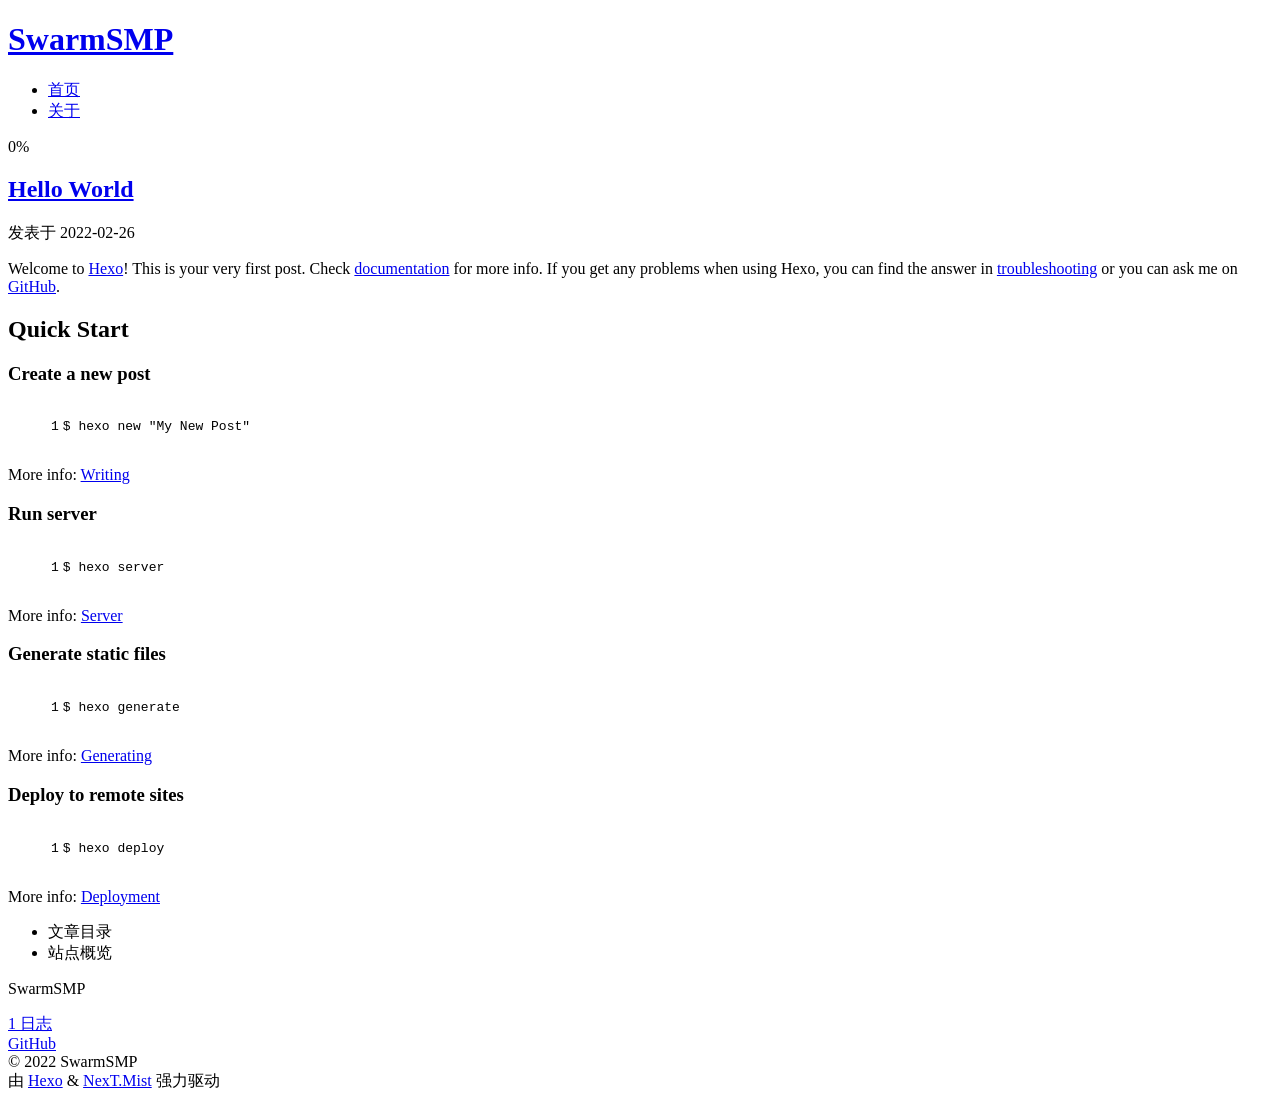
==== index.html @ 60a59de4 "Site updated: 2022-02-26 20:42:05" ====
<!DOCTYPE html>
<html lang="zh-CN">
<head>
  <meta charset="UTF-8">
<meta name="viewport" content="width=device-width, initial-scale=1, maximum-scale=2">
<meta name="theme-color" content="#222">
<meta name="generator" content="Hexo 6.0.0">
  <link rel="apple-touch-icon" sizes="180x180" href="/Robotunl/SwarmSMP/images/apple-touch-icon-next.png">
  <link rel="icon" type="image/png" sizes="32x32" href="/Robotunl/SwarmSMP/images/favicon-32x32-next.png">
  <link rel="icon" type="image/png" sizes="16x16" href="/Robotunl/SwarmSMP/images/favicon-16x16-next.png">
  <link rel="mask-icon" href="/Robotunl/SwarmSMP/images/logo.svg" color="#222">

<link rel="stylesheet" href="/Robotunl/SwarmSMP/css/main.css">


<link rel="stylesheet" href="/Robotunl/SwarmSMP/lib/font-awesome/css/all.min.css">

<script id="hexo-configurations">
    var NexT = window.NexT || {};
    var CONFIG = {"hostname":"github.com","root":"/Robotunl/SwarmSMP/","scheme":"Mist","version":"7.8.0","exturl":false,"sidebar":{"position":"right","display":"hide","padding":18,"offset":12,"onmobile":false},"copycode":{"enable":false,"show_result":false,"style":null},"back2top":{"enable":true,"sidebar":false,"scrollpercent":false},"bookmark":{"enable":false,"color":"#222","save":"auto"},"fancybox":false,"mediumzoom":false,"lazyload":false,"pangu":false,"comments":{"style":"tabs","active":null,"storage":true,"lazyload":false,"nav":null},"algolia":{"hits":{"per_page":10},"labels":{"input_placeholder":"Search for Posts","hits_empty":"We didn't find any results for the search: ${query}","hits_stats":"${hits} results found in ${time} ms"}},"localsearch":{"enable":false,"trigger":"auto","top_n_per_article":1,"unescape":false,"preload":false},"motion":{"enable":true,"async":false,"transition":{"post_block":"fadeIn","post_header":"slideDownIn","post_body":"slideDownIn","coll_header":"slideLeftIn","sidebar":"slideUpIn"}}};
  </script>

  <meta property="og:type" content="website">
<meta property="og:title" content="SwarmSMP">
<meta property="og:url" content="https://github.com/Robotunl/SwarmSMP/index.html">
<meta property="og:site_name" content="SwarmSMP">
<meta property="og:locale" content="zh_CN">
<meta property="article:author" content="SwarmSMP">
<meta name="twitter:card" content="summary">

<link rel="canonical" href="https://github.com/Robotunl/SwarmSMP/">


<script id="page-configurations">
  // https://hexo.io/docs/variables.html
  CONFIG.page = {
    sidebar: "",
    isHome : true,
    isPost : false,
    lang   : 'zh-CN'
  };
</script>

  <title>SwarmSMP</title>
  






  <noscript>
  <style>
  .use-motion .brand,
  .use-motion .menu-item,
  .sidebar-inner,
  .use-motion .post-block,
  .use-motion .pagination,
  .use-motion .comments,
  .use-motion .post-header,
  .use-motion .post-body,
  .use-motion .collection-header { opacity: initial; }

  .use-motion .site-title,
  .use-motion .site-subtitle {
    opacity: initial;
    top: initial;
  }

  .use-motion .logo-line-before i { left: initial; }
  .use-motion .logo-line-after i { right: initial; }
  </style>
</noscript>

</head>

<body itemscope itemtype="http://schema.org/WebPage">
  <div class="container use-motion">
    <div class="headband"></div>

    <header class="header" itemscope itemtype="http://schema.org/WPHeader">
      <div class="header-inner"><div class="site-brand-container">
  <div class="site-nav-toggle">
    <div class="toggle" aria-label="切换导航栏">
      <span class="toggle-line toggle-line-first"></span>
      <span class="toggle-line toggle-line-middle"></span>
      <span class="toggle-line toggle-line-last"></span>
    </div>
  </div>

  <div class="site-meta">

    <a href="/Robotunl/SwarmSMP/" class="brand" rel="start">
      <span class="logo-line-before"><i></i></span>
      <h1 class="site-title">SwarmSMP</h1>
      <span class="logo-line-after"><i></i></span>
    </a>
  </div>

  <div class="site-nav-right">
    <div class="toggle popup-trigger">
    </div>
  </div>
</div>




<nav class="site-nav">
  <ul id="menu" class="main-menu menu">
        <li class="menu-item menu-item-home">

    <a href="/Robotunl/SwarmSMP/" rel="section"><i class="fa fa-home fa-fw"></i>首页</a>

  </li>
        <li class="menu-item menu-item-about">

    <a href="/Robotunl/SwarmSMP/about/" rel="section"><i class="fa fa-user fa-fw"></i>关于</a>

  </li>
  </ul>
</nav>




</div>
    </header>

    
  <div class="back-to-top">
    <i class="fa fa-arrow-up"></i>
    <span>0%</span>
  </div>


    <main class="main">
      <div class="main-inner">
        <div class="content-wrap">
          

          <div class="content index posts-expand">
            
      
  
  
  <article itemscope itemtype="http://schema.org/Article" class="post-block" lang="zh-CN">
    <link itemprop="mainEntityOfPage" href="https://github.com/Robotunl/SwarmSMP/2022/02/26/hello-world/">

    <span hidden itemprop="author" itemscope itemtype="http://schema.org/Person">
      <meta itemprop="image" content="/Robotunl/SwarmSMP/images/avatar.gif">
      <meta itemprop="name" content="SwarmSMP">
      <meta itemprop="description" content="">
    </span>

    <span hidden itemprop="publisher" itemscope itemtype="http://schema.org/Organization">
      <meta itemprop="name" content="SwarmSMP">
    </span>
      <header class="post-header">
        <h2 class="post-title" itemprop="name headline">
          
            <a href="/Robotunl/SwarmSMP/2022/02/26/hello-world/" class="post-title-link" itemprop="url">Hello World</a>
        </h2>

        <div class="post-meta">
            <span class="post-meta-item">
              <span class="post-meta-item-icon">
                <i class="far fa-calendar"></i>
              </span>
              <span class="post-meta-item-text">发表于</span>

              <time title="创建时间：2022-02-26 11:14:08" itemprop="dateCreated datePublished" datetime="2022-02-26T11:14:08+08:00">2022-02-26</time>
            </span>

          

        </div>
      </header>

    
    
    
    <div class="post-body" itemprop="articleBody">

      
          <p>Welcome to <a target="_blank" rel="noopener" href="https://hexo.io/">Hexo</a>! This is your very first post. Check <a target="_blank" rel="noopener" href="https://hexo.io/docs/">documentation</a> for more info. If you get any problems when using Hexo, you can find the answer in <a target="_blank" rel="noopener" href="https://hexo.io/docs/troubleshooting.html">troubleshooting</a> or you can ask me on <a href="https://github.com/hexojs/hexo/issues">GitHub</a>.</p>
<h2 id="Quick-Start"><a href="#Quick-Start" class="headerlink" title="Quick Start"></a>Quick Start</h2><h3 id="Create-a-new-post"><a href="#Create-a-new-post" class="headerlink" title="Create a new post"></a>Create a new post</h3><figure class="highlight bash"><table><tr><td class="gutter"><pre><span class="line">1</span><br></pre></td><td class="code"><pre><span class="line">$ hexo new <span class="string">&quot;My New Post&quot;</span></span><br></pre></td></tr></table></figure>

<p>More info: <a target="_blank" rel="noopener" href="https://hexo.io/docs/writing.html">Writing</a></p>
<h3 id="Run-server"><a href="#Run-server" class="headerlink" title="Run server"></a>Run server</h3><figure class="highlight bash"><table><tr><td class="gutter"><pre><span class="line">1</span><br></pre></td><td class="code"><pre><span class="line">$ hexo server</span><br></pre></td></tr></table></figure>

<p>More info: <a target="_blank" rel="noopener" href="https://hexo.io/docs/server.html">Server</a></p>
<h3 id="Generate-static-files"><a href="#Generate-static-files" class="headerlink" title="Generate static files"></a>Generate static files</h3><figure class="highlight bash"><table><tr><td class="gutter"><pre><span class="line">1</span><br></pre></td><td class="code"><pre><span class="line">$ hexo generate</span><br></pre></td></tr></table></figure>

<p>More info: <a target="_blank" rel="noopener" href="https://hexo.io/docs/generating.html">Generating</a></p>
<h3 id="Deploy-to-remote-sites"><a href="#Deploy-to-remote-sites" class="headerlink" title="Deploy to remote sites"></a>Deploy to remote sites</h3><figure class="highlight bash"><table><tr><td class="gutter"><pre><span class="line">1</span><br></pre></td><td class="code"><pre><span class="line">$ hexo deploy</span><br></pre></td></tr></table></figure>

<p>More info: <a target="_blank" rel="noopener" href="https://hexo.io/docs/one-command-deployment.html">Deployment</a></p>

      
    </div>

    
    
    
      <footer class="post-footer">
        <div class="post-eof"></div>
      </footer>
  </article>
  
  
  


  



          </div>
          

<script>
  window.addEventListener('tabs:register', () => {
    let { activeClass } = CONFIG.comments;
    if (CONFIG.comments.storage) {
      activeClass = localStorage.getItem('comments_active') || activeClass;
    }
    if (activeClass) {
      let activeTab = document.querySelector(`a[href="#comment-${activeClass}"]`);
      if (activeTab) {
        activeTab.click();
      }
    }
  });
  if (CONFIG.comments.storage) {
    window.addEventListener('tabs:click', event => {
      if (!event.target.matches('.tabs-comment .tab-content .tab-pane')) return;
      let commentClass = event.target.classList[1];
      localStorage.setItem('comments_active', commentClass);
    });
  }
</script>

        </div>
          
  
  <div class="toggle sidebar-toggle">
    <span class="toggle-line toggle-line-first"></span>
    <span class="toggle-line toggle-line-middle"></span>
    <span class="toggle-line toggle-line-last"></span>
  </div>

  <aside class="sidebar">
    <div class="sidebar-inner">

      <ul class="sidebar-nav motion-element">
        <li class="sidebar-nav-toc">
          文章目录
        </li>
        <li class="sidebar-nav-overview">
          站点概览
        </li>
      </ul>

      <!--noindex-->
      <div class="post-toc-wrap sidebar-panel">
      </div>
      <!--/noindex-->

      <div class="site-overview-wrap sidebar-panel">
        <div class="site-author motion-element" itemprop="author" itemscope itemtype="http://schema.org/Person">
  <p class="site-author-name" itemprop="name">SwarmSMP</p>
  <div class="site-description" itemprop="description"></div>
</div>
<div class="site-state-wrap motion-element">
  <nav class="site-state">
      <div class="site-state-item site-state-posts">
          <a href="/Robotunl/SwarmSMP/archives">
          <span class="site-state-item-count">1</span>
          <span class="site-state-item-name">日志</span>
        </a>
      </div>
  </nav>
</div>
  <div class="links-of-author motion-element">
      <span class="links-of-author-item">
        <a href="https://github.com/Robotunl/SwarmSMP" title="GitHub → https:&#x2F;&#x2F;github.com&#x2F;Robotunl&#x2F;SwarmSMP"><i class="fab fa-github fa-fw"></i>GitHub</a>
      </span>
  </div>



      </div>

    </div>
  </aside>
  <div id="sidebar-dimmer"></div>


      </div>
    </main>

    <footer class="footer">
      <div class="footer-inner">
        

        

<div class="copyright">
  
  &copy; 
  <span itemprop="copyrightYear">2022</span>
  <span class="with-love">
    <i class="fa fa-heart"></i>
  </span>
  <span class="author" itemprop="copyrightHolder">SwarmSMP</span>
</div>
  <div class="powered-by">由 <a href="https://hexo.io/" class="theme-link" rel="noopener" target="_blank">Hexo</a> & <a href="https://mist.theme-next.org/" class="theme-link" rel="noopener" target="_blank">NexT.Mist</a> 强力驱动
  </div>

        








      </div>
    </footer>
  </div>

  
  <script src="/Robotunl/SwarmSMP/lib/anime.min.js"></script>
  <script src="/Robotunl/SwarmSMP/lib/velocity/velocity.min.js"></script>
  <script src="/Robotunl/SwarmSMP/lib/velocity/velocity.ui.min.js"></script>

<script src="/Robotunl/SwarmSMP/js/utils.js"></script>

<script src="/Robotunl/SwarmSMP/js/motion.js"></script>


<script src="/Robotunl/SwarmSMP/js/schemes/muse.js"></script>


<script src="/Robotunl/SwarmSMP/js/next-boot.js"></script>




  















  

  

</body>
</html>
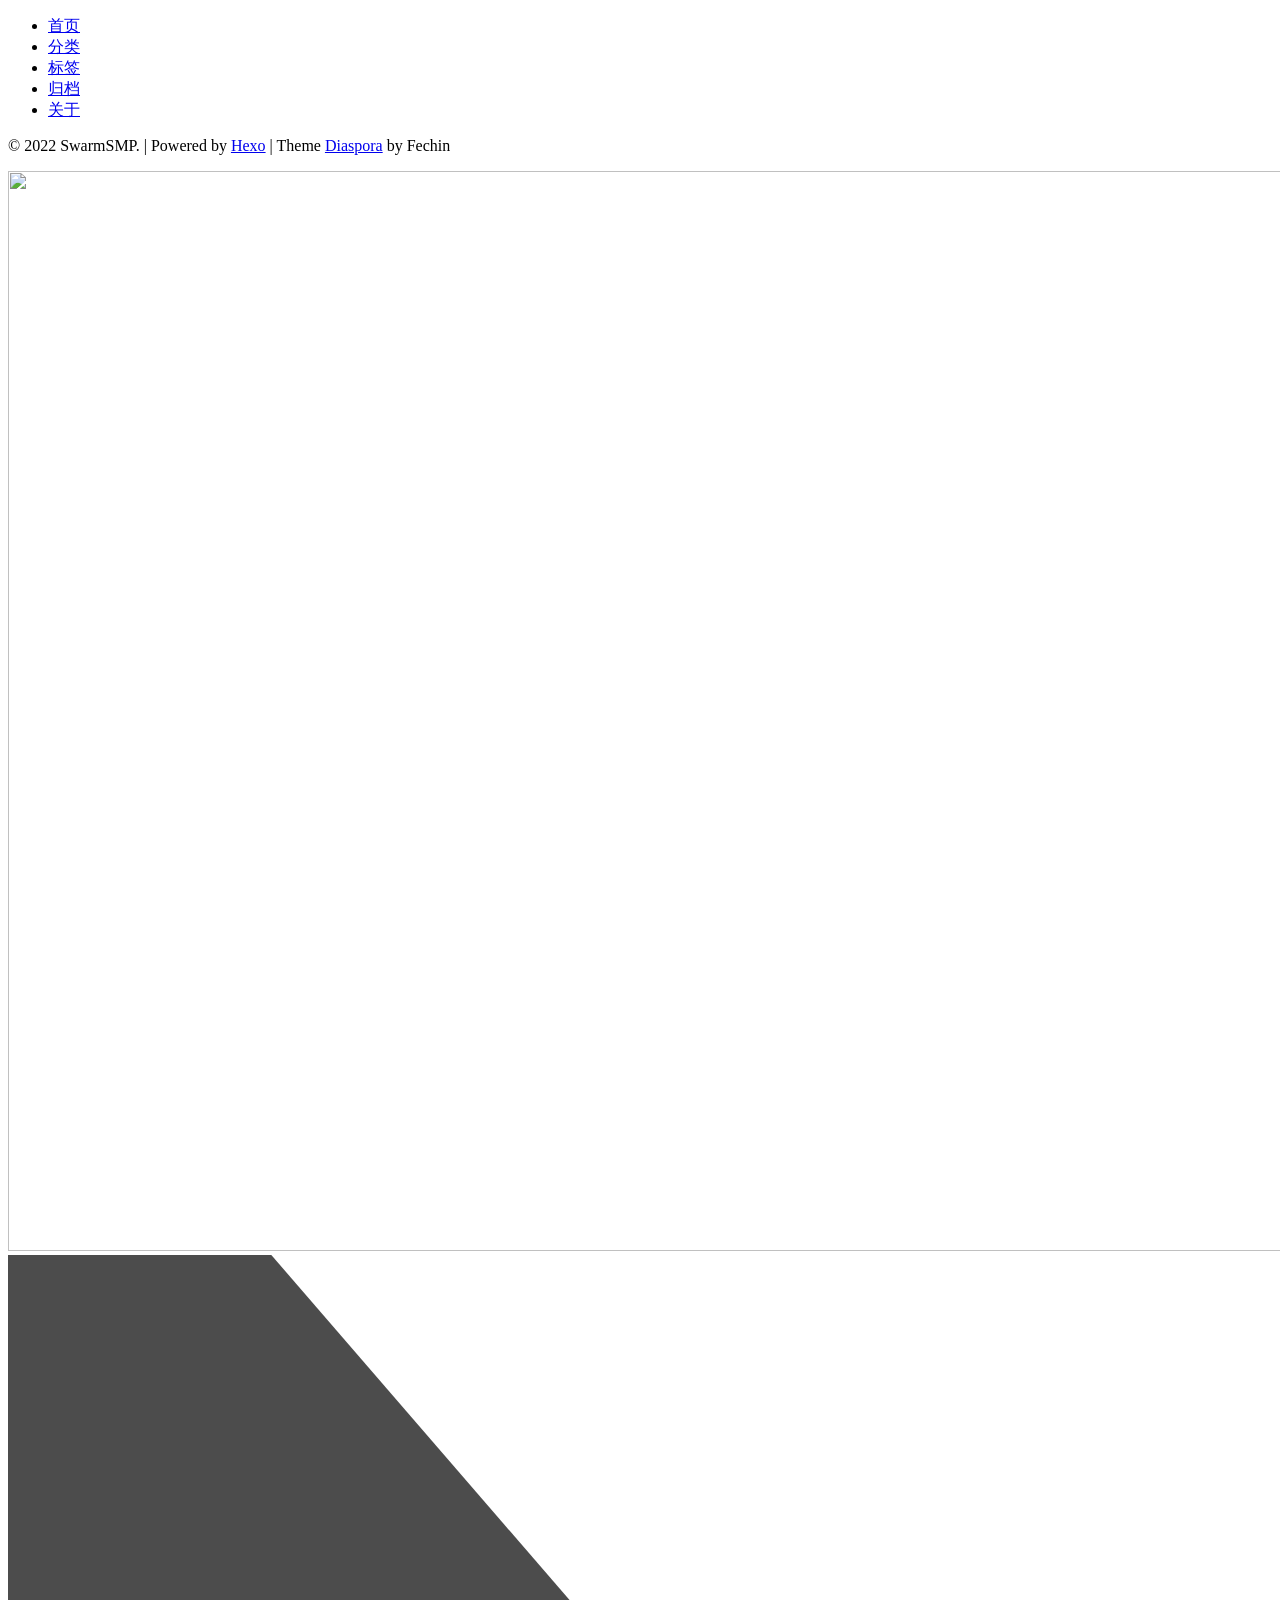
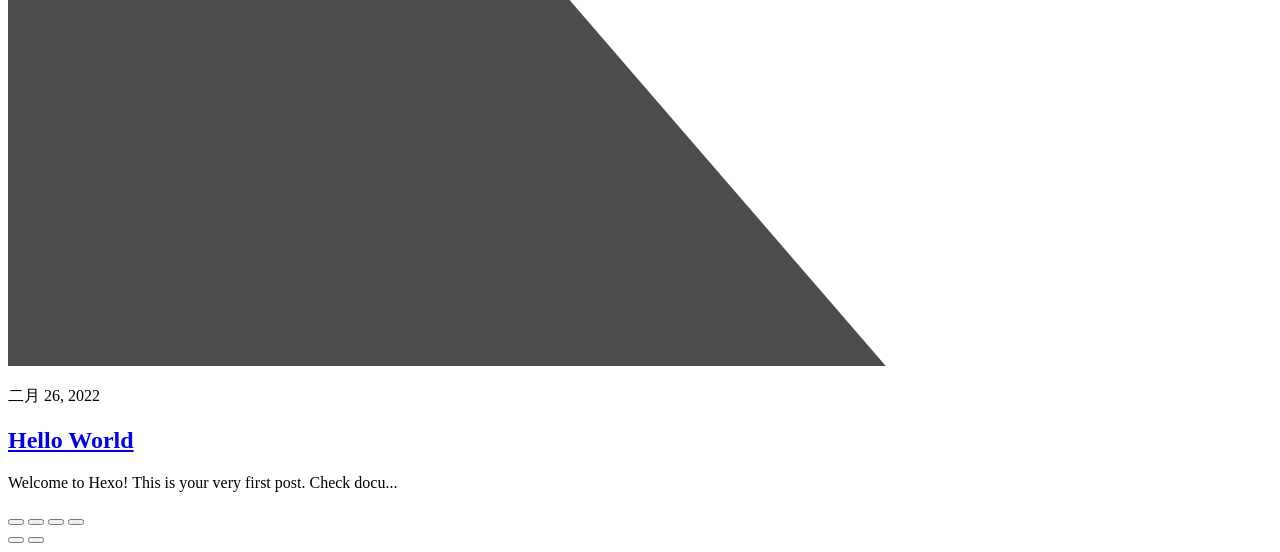
==== commit c52824fa: "Site updated: 2022-02-27 08:42:18" ====
--- a/index.html
+++ b/index.html
@@ -1,373 +1,203 @@
+
 <!DOCTYPE html>
-<html lang="zh-CN">
+<html lang="zh-CN" class="loading">
 <head>
-  <meta charset="UTF-8">
-<meta name="viewport" content="width=device-width, initial-scale=1, maximum-scale=2">
-<meta name="theme-color" content="#222">
-<meta name="generator" content="Hexo 6.0.0">
-  <link rel="apple-touch-icon" sizes="180x180" href="/Robotunl/SwarmSMP/images/apple-touch-icon-next.png">
-  <link rel="icon" type="image/png" sizes="32x32" href="/Robotunl/SwarmSMP/images/favicon-32x32-next.png">
-  <link rel="icon" type="image/png" sizes="16x16" href="/Robotunl/SwarmSMP/images/favicon-16x16-next.png">
-  <link rel="mask-icon" href="/Robotunl/SwarmSMP/images/logo.svg" color="#222">
-
-<link rel="stylesheet" href="/Robotunl/SwarmSMP/css/main.css">
-
-
-<link rel="stylesheet" href="/Robotunl/SwarmSMP/lib/font-awesome/css/all.min.css">
-
-<script id="hexo-configurations">
-    var NexT = window.NexT || {};
-    var CONFIG = {"hostname":"github.com","root":"/Robotunl/SwarmSMP/","scheme":"Mist","version":"7.8.0","exturl":false,"sidebar":{"position":"right","display":"hide","padding":18,"offset":12,"onmobile":false},"copycode":{"enable":false,"show_result":false,"style":null},"back2top":{"enable":true,"sidebar":false,"scrollpercent":false},"bookmark":{"enable":false,"color":"#222","save":"auto"},"fancybox":false,"mediumzoom":false,"lazyload":false,"pangu":false,"comments":{"style":"tabs","active":null,"storage":true,"lazyload":false,"nav":null},"algolia":{"hits":{"per_page":10},"labels":{"input_placeholder":"Search for Posts","hits_empty":"We didn't find any results for the search: ${query}","hits_stats":"${hits} results found in ${time} ms"}},"localsearch":{"enable":false,"trigger":"auto","top_n_per_article":1,"unescape":false,"preload":false},"motion":{"enable":true,"async":false,"transition":{"post_block":"fadeIn","post_header":"slideDownIn","post_body":"slideDownIn","coll_header":"slideLeftIn","sidebar":"slideUpIn"}}};
-  </script>
-
-  <meta property="og:type" content="website">
-<meta property="og:title" content="SwarmSMP">
-<meta property="og:url" content="https://github.com/Robotunl/SwarmSMP/index.html">
-<meta property="og:site_name" content="SwarmSMP">
-<meta property="og:locale" content="zh_CN">
-<meta property="article:author" content="SwarmSMP">
-<meta name="twitter:card" content="summary">
-
-<link rel="canonical" href="https://github.com/Robotunl/SwarmSMP/">
-
-
-<script id="page-configurations">
-  // https://hexo.io/docs/variables.html
-  CONFIG.page = {
-    sidebar: "",
-    isHome : true,
-    isPost : false,
-    lang   : 'zh-CN'
-  };
-</script>
-
-  <title>SwarmSMP</title>
-  
-
-
-
-
-
-
-  <noscript>
-  <style>
-  .use-motion .brand,
-  .use-motion .menu-item,
-  .sidebar-inner,
-  .use-motion .post-block,
-  .use-motion .pagination,
-  .use-motion .comments,
-  .use-motion .post-header,
-  .use-motion .post-body,
-  .use-motion .collection-header { opacity: initial; }
-
-  .use-motion .site-title,
-  .use-motion .site-subtitle {
-    opacity: initial;
-    top: initial;
-  }
-
-  .use-motion .logo-line-before i { left: initial; }
-  .use-motion .logo-line-after i { right: initial; }
-  </style>
-</noscript>
-
-</head>
-
-<body itemscope itemtype="http://schema.org/WebPage">
-  <div class="container use-motion">
-    <div class="headband"></div>
-
-    <header class="header" itemscope itemtype="http://schema.org/WPHeader">
-      <div class="header-inner"><div class="site-brand-container">
-  <div class="site-nav-toggle">
-    <div class="toggle" aria-label="切换导航栏">
-      <span class="toggle-line toggle-line-first"></span>
-      <span class="toggle-line toggle-line-middle"></span>
-      <span class="toggle-line toggle-line-last"></span>
-    </div>
-  </div>
-
-  <div class="site-meta">
-
-    <a href="/Robotunl/SwarmSMP/" class="brand" rel="start">
-      <span class="logo-line-before"><i></i></span>
-      <h1 class="site-title">SwarmSMP</h1>
-      <span class="logo-line-after"><i></i></span>
-    </a>
-  </div>
-
-  <div class="site-nav-right">
-    <div class="toggle popup-trigger">
-    </div>
-  </div>
-</div>
-
-
-
-
-<nav class="site-nav">
-  <ul id="menu" class="main-menu menu">
-        <li class="menu-item menu-item-home">
-
-    <a href="/Robotunl/SwarmSMP/" rel="section"><i class="fa fa-home fa-fw"></i>首页</a>
-
-  </li>
-        <li class="menu-item menu-item-about">
-
-    <a href="/Robotunl/SwarmSMP/about/" rel="section"><i class="fa fa-user fa-fw"></i>关于</a>
-
-  </li>
-  </ul>
-</nav>
-
-
-
-
-</div>
-    </header>
-
-    
-  <div class="back-to-top">
-    <i class="fa fa-arrow-up"></i>
-    <span>0%</span>
-  </div>
-
-
-    <main class="main">
-      <div class="main-inner">
-        <div class="content-wrap">
-          
-
-          <div class="content index posts-expand">
-            
-      
-  
-  
-  <article itemscope itemtype="http://schema.org/Article" class="post-block" lang="zh-CN">
-    <link itemprop="mainEntityOfPage" href="https://github.com/Robotunl/SwarmSMP/2022/02/26/hello-world/">
-
-    <span hidden itemprop="author" itemscope itemtype="http://schema.org/Person">
-      <meta itemprop="image" content="/Robotunl/SwarmSMP/images/avatar.gif">
-      <meta itemprop="name" content="SwarmSMP">
-      <meta itemprop="description" content="">
-    </span>
-
-    <span hidden itemprop="publisher" itemscope itemtype="http://schema.org/Organization">
-      <meta itemprop="name" content="SwarmSMP">
-    </span>
-      <header class="post-header">
-        <h2 class="post-title" itemprop="name headline">
-          
-            <a href="/Robotunl/SwarmSMP/2022/02/26/hello-world/" class="post-title-link" itemprop="url">Hello World</a>
-        </h2>
-
-        <div class="post-meta">
-            <span class="post-meta-item">
-              <span class="post-meta-item-icon">
-                <i class="far fa-calendar"></i>
-              </span>
-              <span class="post-meta-item-text">发表于</span>
-
-              <time title="创建时间：2022-02-26 11:14:08" itemprop="dateCreated datePublished" datetime="2022-02-26T11:14:08+08:00">2022-02-26</time>
-            </span>
-
-          
-
-        </div>
-      </header>
-
-    
-    
-    
-    <div class="post-body" itemprop="articleBody">
-
-      
-          <p>Welcome to <a target="_blank" rel="noopener" href="https://hexo.io/">Hexo</a>! This is your very first post. Check <a target="_blank" rel="noopener" href="https://hexo.io/docs/">documentation</a> for more info. If you get any problems when using Hexo, you can find the answer in <a target="_blank" rel="noopener" href="https://hexo.io/docs/troubleshooting.html">troubleshooting</a> or you can ask me on <a href="https://github.com/hexojs/hexo/issues">GitHub</a>.</p>
-<h2 id="Quick-Start"><a href="#Quick-Start" class="headerlink" title="Quick Start"></a>Quick Start</h2><h3 id="Create-a-new-post"><a href="#Create-a-new-post" class="headerlink" title="Create a new post"></a>Create a new post</h3><figure class="highlight bash"><table><tr><td class="gutter"><pre><span class="line">1</span><br></pre></td><td class="code"><pre><span class="line">$ hexo new <span class="string">&quot;My New Post&quot;</span></span><br></pre></td></tr></table></figure>
-
-<p>More info: <a target="_blank" rel="noopener" href="https://hexo.io/docs/writing.html">Writing</a></p>
-<h3 id="Run-server"><a href="#Run-server" class="headerlink" title="Run server"></a>Run server</h3><figure class="highlight bash"><table><tr><td class="gutter"><pre><span class="line">1</span><br></pre></td><td class="code"><pre><span class="line">$ hexo server</span><br></pre></td></tr></table></figure>
-
-<p>More info: <a target="_blank" rel="noopener" href="https://hexo.io/docs/server.html">Server</a></p>
-<h3 id="Generate-static-files"><a href="#Generate-static-files" class="headerlink" title="Generate static files"></a>Generate static files</h3><figure class="highlight bash"><table><tr><td class="gutter"><pre><span class="line">1</span><br></pre></td><td class="code"><pre><span class="line">$ hexo generate</span><br></pre></td></tr></table></figure>
-
-<p>More info: <a target="_blank" rel="noopener" href="https://hexo.io/docs/generating.html">Generating</a></p>
-<h3 id="Deploy-to-remote-sites"><a href="#Deploy-to-remote-sites" class="headerlink" title="Deploy to remote sites"></a>Deploy to remote sites</h3><figure class="highlight bash"><table><tr><td class="gutter"><pre><span class="line">1</span><br></pre></td><td class="code"><pre><span class="line">$ hexo deploy</span><br></pre></td></tr></table></figure>
-
-<p>More info: <a target="_blank" rel="noopener" href="https://hexo.io/docs/one-command-deployment.html">Deployment</a></p>
-
-      
-    </div>
-
-    
-    
-    
-      <footer class="post-footer">
-        <div class="post-eof"></div>
-      </footer>
-  </article>
-  
-  
-  
-
-
-  
-
-
-
-          </div>
-          
-
-<script>
-  window.addEventListener('tabs:register', () => {
-    let { activeClass } = CONFIG.comments;
-    if (CONFIG.comments.storage) {
-      activeClass = localStorage.getItem('comments_active') || activeClass;
-    }
-    if (activeClass) {
-      let activeTab = document.querySelector(`a[href="#comment-${activeClass}"]`);
-      if (activeTab) {
-        activeTab.click();
-      }
-    }
-  });
-  if (CONFIG.comments.storage) {
-    window.addEventListener('tabs:click', event => {
-      if (!event.target.matches('.tabs-comment .tab-content .tab-pane')) return;
-      let commentClass = event.target.classList[1];
-      localStorage.setItem('comments_active', commentClass);
-    });
-  }
-</script>
-
-        </div>
-          
-  
-  <div class="toggle sidebar-toggle">
-    <span class="toggle-line toggle-line-first"></span>
-    <span class="toggle-line toggle-line-middle"></span>
-    <span class="toggle-line toggle-line-last"></span>
-  </div>
-
-  <aside class="sidebar">
-    <div class="sidebar-inner">
-
-      <ul class="sidebar-nav motion-element">
-        <li class="sidebar-nav-toc">
-          文章目录
-        </li>
-        <li class="sidebar-nav-overview">
-          站点概览
-        </li>
-      </ul>
-
-      <!--noindex-->
-      <div class="post-toc-wrap sidebar-panel">
-      </div>
-      <!--/noindex-->
-
-      <div class="site-overview-wrap sidebar-panel">
-        <div class="site-author motion-element" itemprop="author" itemscope itemtype="http://schema.org/Person">
-  <p class="site-author-name" itemprop="name">SwarmSMP</p>
-  <div class="site-description" itemprop="description"></div>
-</div>
-<div class="site-state-wrap motion-element">
-  <nav class="site-state">
-      <div class="site-state-item site-state-posts">
-          <a href="/Robotunl/SwarmSMP/archives">
-          <span class="site-state-item-count">1</span>
-          <span class="site-state-item-name">日志</span>
-        </a>
-      </div>
-  </nav>
-</div>
-  <div class="links-of-author motion-element">
-      <span class="links-of-author-item">
-        <a href="https://github.com/Robotunl/SwarmSMP" title="GitHub → https:&#x2F;&#x2F;github.com&#x2F;Robotunl&#x2F;SwarmSMP"><i class="fab fa-github fa-fw"></i>GitHub</a>
-      </span>
-  </div>
-
-
-
-      </div>
-
-    </div>
-  </aside>
-  <div id="sidebar-dimmer"></div>
-
-
-      </div>
-    </main>
-
-    <footer class="footer">
-      <div class="footer-inner">
-        
-
-        
-
-<div class="copyright">
-  
-  &copy; 
-  <span itemprop="copyrightYear">2022</span>
-  <span class="with-love">
-    <i class="fa fa-heart"></i>
-  </span>
-  <span class="author" itemprop="copyrightHolder">SwarmSMP</span>
-</div>
-  <div class="powered-by">由 <a href="https://hexo.io/" class="theme-link" rel="noopener" target="_blank">Hexo</a> & <a href="https://mist.theme-next.org/" class="theme-link" rel="noopener" target="_blank">NexT.Mist</a> 强力驱动
-  </div>
-
-        
-
-
-
-
-
-
-
-
-      </div>
-    </footer>
-  </div>
-
-  
-  <script src="/Robotunl/SwarmSMP/lib/anime.min.js"></script>
-  <script src="/Robotunl/SwarmSMP/lib/velocity/velocity.min.js"></script>
-  <script src="/Robotunl/SwarmSMP/lib/velocity/velocity.ui.min.js"></script>
-
-<script src="/Robotunl/SwarmSMP/js/utils.js"></script>
-
-<script src="/Robotunl/SwarmSMP/js/motion.js"></script>
-
-
-<script src="/Robotunl/SwarmSMP/js/schemes/muse.js"></script>
-
-
-<script src="/Robotunl/SwarmSMP/js/next-boot.js"></script>
-
-
-
-
-  
-
-
-
-
-
-
-
-
-
-
-
-
-
-
-
-  
-
-  
+    <meta charset="UTF-8" />
+    <meta http-equiv="X-UA-Compatible" content="IE=edge,chrome=1" />
+    <meta name="viewport" content="width=device-width, minimum-scale=1.0, maximum-scale=1.0, user-scalable=no">
+    <title>SwarmSMP</title>
+    <meta name="apple-mobile-web-app-capable" content="yes" />
+    <meta name="apple-mobile-web-app-status-bar-style" content="black-translucent">
+    <meta name="google" content="notranslate" />
+    <meta name="keywords" content="SwarmSMP,"> 
+    
+    <meta name="author" content="SwarmSMP"> 
+    <link rel="alternative" href="atom.xml" title="SwarmSMP" type="application/atom+xml"> 
+    <link rel="icon" href="/Robotunl/SwarmSMP/img/favicon.png"> 
+    
+    
+    
+    <meta name="twitter:card" content="summary"/>
+    <meta name="twitter:title" content="SwarmSMP"/>
+    
+    
+    
+    
+    
+    <meta property="og:site_name" content="SwarmSMP"/>
+    <meta property="og:type" content="object"/>
+    <meta property="og:title" content="SwarmSMP"/>
+    
+    
+<link rel="stylesheet" href="/Robotunl/SwarmSMP/css/diaspora.css">
+
+<meta name="generator" content="Hexo 6.0.0"></head>
+
+<body class="loading">
+    <span id="config-title" style="display:none">SwarmSMP</span>
+    <div id="loader"></div>
+    <div class="nav">
+    <ul id="menu-menu" class="menu">
+        
+        <li class="pview menu-item menu-item-type-post_type menu-item-object-page">
+            <a href="//" title="首页" target="_blank" rel="noopener">首页</a>
+        </li>
+        
+        <li class="pview menu-item menu-item-type-post_type menu-item-object-page">
+            <a href="/Robotunl/SwarmSMP/categories/" title="分类" target="_blank" rel="noopener">分类</a>
+        </li>
+        
+        <li class="pview menu-item menu-item-type-post_type menu-item-object-page">
+            <a href="/Robotunl/SwarmSMP/tags/" title="标签" target="_blank" rel="noopener">标签</a>
+        </li>
+        
+        <li class="pview menu-item menu-item-type-post_type menu-item-object-page">
+            <a href="/Robotunl/SwarmSMP/archives/" title="归档" target="_blank" rel="noopener">归档</a>
+        </li>
+        
+        <li class="pview menu-item menu-item-type-post_type menu-item-object-page">
+            <a href="/Robotunl/SwarmSMP/about/" title="关于" target="_blank" rel="noopener">关于</a>
+        </li>
+        
+    </ul>
+	<span class="target"></span>
+	<center>
+	<div class="hitokoto">
+		<span class="typed" id="hitokoto" data-st="true"></span>
+	</div>
+	</center>
+	
+	<p class="footerlinks">
+		<a href="#" class="iconfont icon-null"></a>
+		
+            <a href="/Robotunl/SwarmSMP/" title="facebook" class="iconfont icon-facebook" target="_blank" rel="noopener"> </a>
+        
+            <a href="/Robotunl/SwarmSMP/" title="twitter" class="iconfont icon-twitter" target="_blank" rel="noopener"> </a>
+        
+            <a href="/Robotunl/SwarmSMP/" title="github" class="iconfont icon-github" target="_blank" rel="noopener"> </a>
+        
+            <a href="/Robotunl/SwarmSMP/img/logo.png" title="wechat" class="iconfont icon-wechat" target="_blank" rel="noopener"> </a>
+        
+            <a href="/Robotunl/SwarmSMP/alvis_c@163.com" title="email" class="iconfont icon-email" target="_blank" rel="noopener"> </a>
+        
+		<a href="#" class="iconfont icon-null"></a>
+	</p>
+	
+    <p id="copyright">
+        &copy; 2022 SwarmSMP.
+        <span> | </span>Powered by <a href="https://hexo.io/" title="Hexo" target="_blank" rel="noopener">Hexo</a>
+        <span> | </span>Theme <a href="https://github.com/Fechin/hexo-theme-diaspora" title="Diaspora" target="_blank" rel="noopener">Diaspora</a> by Fechin
+		
+    </p>
+</div>
+
+<div id="container">
+    
+<div id="screen">
+    <div id="mark">
+        <div class="layer" data-depth="0.4">
+            <img src="/Robotunl/SwarmSMP/img/welcome-cover.jpg" id="cover" crossorigin="anonymous" width="1920" height="1080">
+        </div>
+    </div>
+    <div id="vibrant">
+        <svg viewbox="0 0 2880 1620" height="100%" preserveaspectratio="xMaxYMax slice">
+            <polygon opacity="0.7" points="2000,1620 0,1620 0,0 600,0 "/>
+        </svg>
+        <div></div>
+    </div>
+    <div id="header">
+        <div>
+            <a class="image-logo" href="/"></a>
+			
+            <div class="iconfont icon-menu switchmenu"></div>
+        </div>
+    </div>
+    
+    <div id="post0">
+        <p>二月 26, 2022</p>
+        <h2><a href="/Robotunl/SwarmSMP/2022/02/26/hello-world/" title="Hello World" class="posttitle">Hello World</a></h2>
+        <p class="summary">Welcome to Hexo! This is your very first post. Check docu...</p>
+    </div>
+    
+</div>
+
+    <div id="primary">
+        
+    </div>
+    
+</div>
+<div id="preview"></div>
+
+
 
 </body>
+
+
+<script src="//lib.baomitu.com/jquery/1.8.3/jquery.min.js"></script>
+<script src="/Robotunl/SwarmSMP/js/plugin.js"></script>
+<script src="/Robotunl/SwarmSMP/js/typed.js"></script>
+<script src="/Robotunl/SwarmSMP/js/diaspora.js"></script>
+
+
+<link rel="stylesheet" href="/Robotunl/SwarmSMP/photoswipe/photoswipe.css">
+<link rel="stylesheet" href="/Robotunl/SwarmSMP/photoswipe/default-skin/default-skin.css">
+
+
+<script src="/Robotunl/SwarmSMP/photoswipe/photoswipe.min.js"></script>
+<script src="/Robotunl/SwarmSMP/photoswipe/photoswipe-ui-default.min.js"></script>
+
+
+<!-- Root element of PhotoSwipe. Must have class pswp. -->
+<div class="pswp" tabindex="-1" role="dialog" aria-hidden="true">
+    <!-- Background of PhotoSwipe. 
+         It's a separate element as animating opacity is faster than rgba(). -->
+    <div class="pswp__bg"></div>
+    <!-- Slides wrapper with overflow:hidden. -->
+    <div class="pswp__scroll-wrap">
+        <!-- Container that holds slides. 
+            PhotoSwipe keeps only 3 of them in the DOM to save memory.
+            Don't modify these 3 pswp__item elements, data is added later on. -->
+        <div class="pswp__container">
+            <div class="pswp__item"></div>
+            <div class="pswp__item"></div>
+            <div class="pswp__item"></div>
+        </div>
+        <!-- Default (PhotoSwipeUI_Default) interface on top of sliding area. Can be changed. -->
+        <div class="pswp__ui pswp__ui--hidden">
+            <div class="pswp__top-bar">
+                <!--  Controls are self-explanatory. Order can be changed. -->
+                <div class="pswp__counter"></div>
+                <button class="pswp__button pswp__button--close" title="Close (Esc)"></button>
+                <button class="pswp__button pswp__button--share" title="Share"></button>
+                <button class="pswp__button pswp__button--fs" title="Toggle fullscreen"></button>
+                <button class="pswp__button pswp__button--zoom" title="Zoom in/out"></button>
+                <!-- Preloader demo http://codepen.io/dimsemenov/pen/yyBWoR -->
+                <!-- element will get class pswp__preloader--active when preloader is running -->
+                <div class="pswp__preloader">
+                    <div class="pswp__preloader__icn">
+                      <div class="pswp__preloader__cut">
+                        <div class="pswp__preloader__donut"></div>
+                      </div>
+                    </div>
+                </div>
+            </div>
+            <div class="pswp__share-modal pswp__share-modal--hidden pswp__single-tap">
+                <div class="pswp__share-tooltip"></div> 
+            </div>
+            <button class="pswp__button pswp__button--arrow--left" title="Previous (arrow left)">
+            </button>
+            <button class="pswp__button pswp__button--arrow--right" title="Next (arrow right)">
+            </button>
+            <div class="pswp__caption">
+                <div class="pswp__caption__center"></div>
+            </div>
+        </div>
+    </div>
+</div>
+
+
+
+
+
+
 </html>
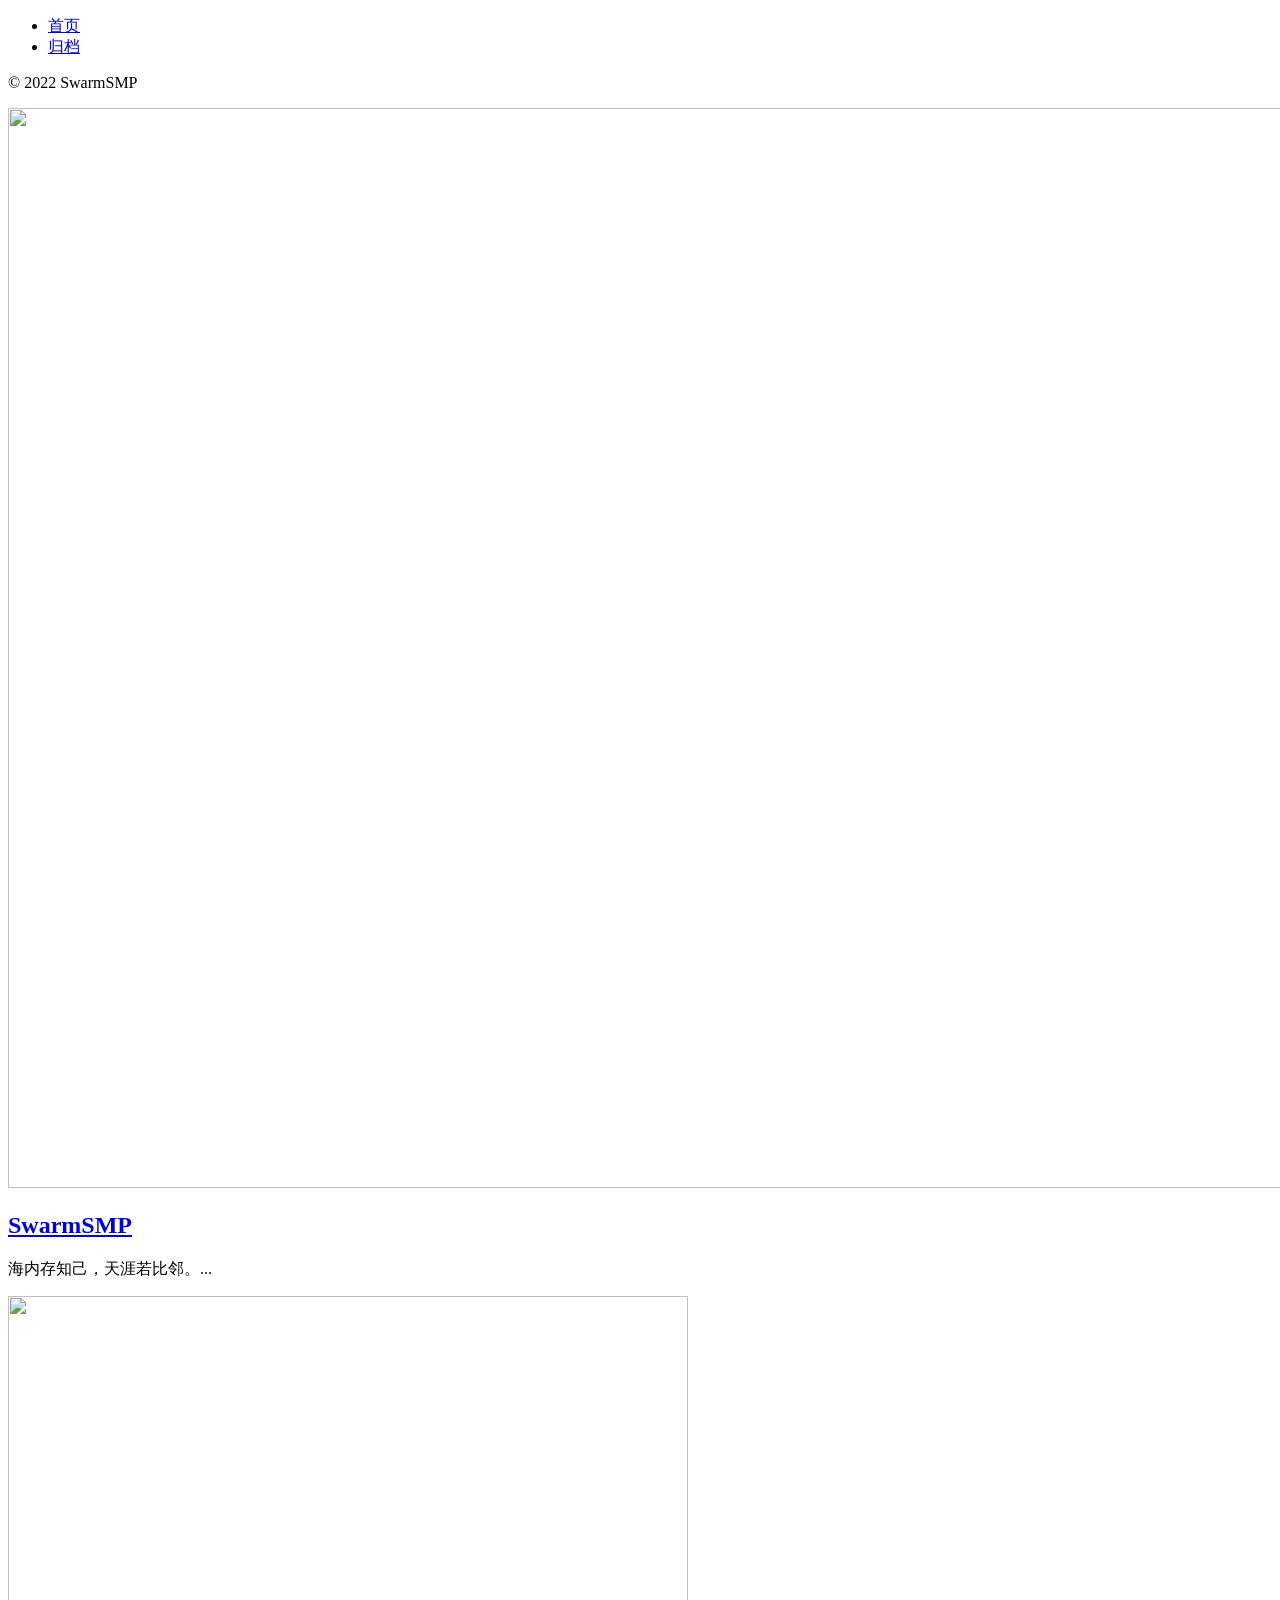
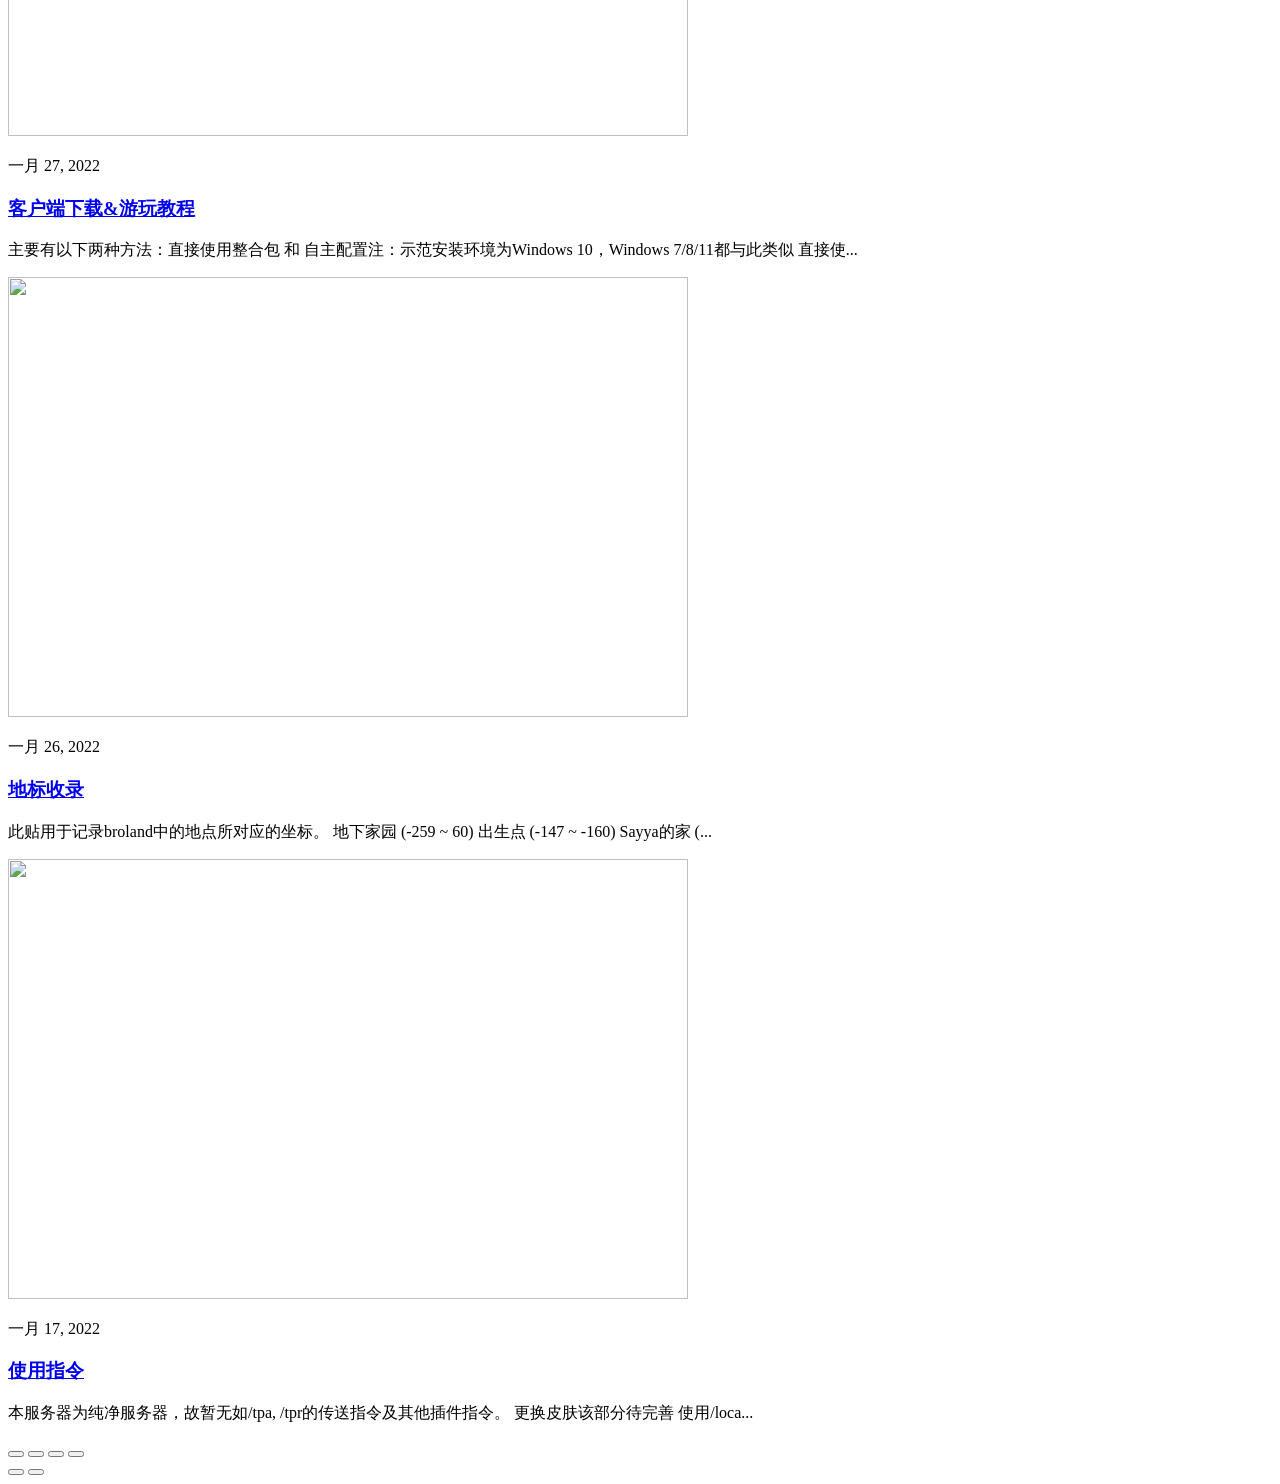
==== commit 275c3292: "Site updated: 2022-02-27 09:39:42" ====
--- a/index.html
+++ b/index.html
@@ -13,7 +13,7 @@
     
     <meta name="author" content="SwarmSMP"> 
     <link rel="alternative" href="atom.xml" title="SwarmSMP" type="application/atom+xml"> 
-    <link rel="icon" href="/Robotunl/SwarmSMP/img/favicon.png"> 
+    <link rel="icon" href="/swarm/img/favicon.png"> 
     
     
     
@@ -29,7 +29,7 @@
     <meta property="og:title" content="SwarmSMP"/>
     
     
-<link rel="stylesheet" href="/Robotunl/SwarmSMP/css/diaspora.css">
+<link rel="stylesheet" href="/swarm/css/diaspora.css">
 
 <meta name="generator" content="Hexo 6.0.0"></head>
 
@@ -44,19 +44,7 @@
         </li>
         
         <li class="pview menu-item menu-item-type-post_type menu-item-object-page">
-            <a href="/Robotunl/SwarmSMP/categories/" title="分类" target="_blank" rel="noopener">分类</a>
-        </li>
-        
-        <li class="pview menu-item menu-item-type-post_type menu-item-object-page">
-            <a href="/Robotunl/SwarmSMP/tags/" title="标签" target="_blank" rel="noopener">标签</a>
-        </li>
-        
-        <li class="pview menu-item menu-item-type-post_type menu-item-object-page">
-            <a href="/Robotunl/SwarmSMP/archives/" title="归档" target="_blank" rel="noopener">归档</a>
-        </li>
-        
-        <li class="pview menu-item menu-item-type-post_type menu-item-object-page">
-            <a href="/Robotunl/SwarmSMP/about/" title="关于" target="_blank" rel="noopener">关于</a>
+            <a href="/swarm/archives/" title="归档" target="_blank" rel="noopener">归档</a>
         </li>
         
     </ul>
@@ -70,24 +58,26 @@
 	<p class="footerlinks">
 		<a href="#" class="iconfont icon-null"></a>
 		
-            <a href="/Robotunl/SwarmSMP/" title="facebook" class="iconfont icon-facebook" target="_blank" rel="noopener"> </a>
-        
-            <a href="/Robotunl/SwarmSMP/" title="twitter" class="iconfont icon-twitter" target="_blank" rel="noopener"> </a>
-        
-            <a href="/Robotunl/SwarmSMP/" title="github" class="iconfont icon-github" target="_blank" rel="noopener"> </a>
-        
-            <a href="/Robotunl/SwarmSMP/img/logo.png" title="wechat" class="iconfont icon-wechat" target="_blank" rel="noopener"> </a>
-        
-            <a href="/Robotunl/SwarmSMP/alvis_c@163.com" title="email" class="iconfont icon-email" target="_blank" rel="noopener"> </a>
+            <a href="/swarm/" title="facebook" class="iconfont icon-facebook" target="_blank" rel="noopener"> </a>
+        
+            <a href="/swarm/" title="twitter" class="iconfont icon-twitter" target="_blank" rel="noopener"> </a>
+        
+            <a href="/swarm/" title="github" class="iconfont icon-github" target="_blank" rel="noopener"> </a>
+        
+            <a href="/swarm/img/logo.png" title="wechat" class="iconfont icon-wechat" target="_blank" rel="noopener"> </a>
+        
+            <a href="/swarm/alvis_c@163.com" title="email" class="iconfont icon-email" target="_blank" rel="noopener"> </a>
         
 		<a href="#" class="iconfont icon-null"></a>
 	</p>
 	
     <p id="copyright">
-        &copy; 2022 SwarmSMP.
+        &copy; 2022 SwarmSMP
+        <!--
         <span> | </span>Powered by <a href="https://hexo.io/" title="Hexo" target="_blank" rel="noopener">Hexo</a>
         <span> | </span>Theme <a href="https://github.com/Fechin/hexo-theme-diaspora" title="Diaspora" target="_blank" rel="noopener">Diaspora</a> by Fechin
 		
+        -->
     </p>
 </div>
 
@@ -96,15 +86,17 @@
 <div id="screen">
     <div id="mark">
         <div class="layer" data-depth="0.4">
-            <img src="/Robotunl/SwarmSMP/img/welcome-cover.jpg" id="cover" crossorigin="anonymous" width="1920" height="1080">
-        </div>
-    </div>
+            <img src="/swarm/img/welcome-cover.jpg" id="cover" crossorigin="anonymous" width="1920" height="1080">
+        </div>
+    </div>
+    <!--
     <div id="vibrant">
         <svg viewbox="0 0 2880 1620" height="100%" preserveaspectratio="xMaxYMax slice">
             <polygon opacity="0.7" points="2000,1620 0,1620 0,0 600,0 "/>
         </svg>
         <div></div>
     </div>
+    -->
     <div id="header">
         <div>
             <a class="image-logo" href="/"></a>
@@ -114,15 +106,66 @@
     </div>
     
     <div id="post0">
-        <p>二月 26, 2022</p>
-        <h2><a href="/Robotunl/SwarmSMP/2022/02/26/hello-world/" title="Hello World" class="posttitle">Hello World</a></h2>
-        <p class="summary">Welcome to Hexo! This is your very first post. Check docu...</p>
+        <!--
+        <p>二月 27, 2022</p>
+        -->
+        <h2><a href="/swarm/2022/02/27/00/" title="SwarmSMP" class="posttitle">SwarmSMP</a></h2>
+        <p class="summary">海内存知己，天涯若比邻。...</p>
     </div>
     
 </div>
 
     <div id="primary">
         
+<div class="post">
+    <a href="/swarm/2022/01/27/01/" title="客户端下载&游玩教程">
+        <img src="https://s2.loli.net/2022/02/27/TKEP6QwGB1iH5Fr.jpg" class="cover" width="680" height="440">
+    </a>
+    <div class="else">
+        <p>一月 27, 2022</p>
+        <h3><a href="/swarm/2022/01/27/01/" title="客户端下载&amp;游玩教程" class="posttitle">客户端下载&amp;游玩教程</a></h3>
+        <p>主要有以下两种方法：直接使用整合包 和 自主配置注：示范安装环境为Windows 10，Windows 7&#x2F;8&#x2F;11都与此类似
+直接使...</p>
+    </div>
+</div>
+
+
+<div class="post">
+    <a href="/swarm/2022/01/26/02/" title="地标收录">
+        <img src="https://s2.loli.net/2022/01/26/tZMES6UDojxrzs9.png" class="cover" width="680" height="440">
+    </a>
+    <div class="else">
+        <p>一月 26, 2022</p>
+        <h3><a href="/swarm/2022/01/26/02/" title="地标收录" class="posttitle">地标收录</a></h3>
+        <p>
+此贴用于记录broland中的地点所对应的坐标。
+
+
+
+地下家园 (-259 ~ 60)  
+出生点 (-147 ~ -160)  
+Sayya的家 (...</p>
+    </div>
+</div>
+
+
+<div class="post">
+    <a href="/swarm/2022/01/17/03/" title="使用指令">
+        <img src="https://s2.loli.net/2022/01/30/mOCA2k7Br9VLbeF.png" class="cover" width="680" height="440">
+    </a>
+    <div class="else">
+        <p>一月 17, 2022</p>
+        <h3><a href="/swarm/2022/01/17/03/" title="使用指令" class="posttitle">使用指令</a></h3>
+        <p>本服务器为纯净服务器，故暂无如&#x2F;tpa, &#x2F;tpr的传送指令及其他插件指令。  
+
+
+
+更换皮肤该部分待完善
+使用&#x2F;loca...</p>
+    </div>
+</div>
+
+
     </div>
     
 </div>
@@ -134,17 +177,17 @@
 
 
 <script src="//lib.baomitu.com/jquery/1.8.3/jquery.min.js"></script>
-<script src="/Robotunl/SwarmSMP/js/plugin.js"></script>
-<script src="/Robotunl/SwarmSMP/js/typed.js"></script>
-<script src="/Robotunl/SwarmSMP/js/diaspora.js"></script>
-
-
-<link rel="stylesheet" href="/Robotunl/SwarmSMP/photoswipe/photoswipe.css">
-<link rel="stylesheet" href="/Robotunl/SwarmSMP/photoswipe/default-skin/default-skin.css">
-
-
-<script src="/Robotunl/SwarmSMP/photoswipe/photoswipe.min.js"></script>
-<script src="/Robotunl/SwarmSMP/photoswipe/photoswipe-ui-default.min.js"></script>
+<script src="/swarm/js/plugin.js"></script>
+<script src="/swarm/js/typed.js"></script>
+<script src="/swarm/js/diaspora.js"></script>
+
+
+<link rel="stylesheet" href="/swarm/photoswipe/photoswipe.css">
+<link rel="stylesheet" href="/swarm/photoswipe/default-skin/default-skin.css">
+
+
+<script src="/swarm/photoswipe/photoswipe.min.js"></script>
+<script src="/swarm/photoswipe/photoswipe-ui-default.min.js"></script>
 
 
 <!-- Root element of PhotoSwipe. Must have class pswp. -->
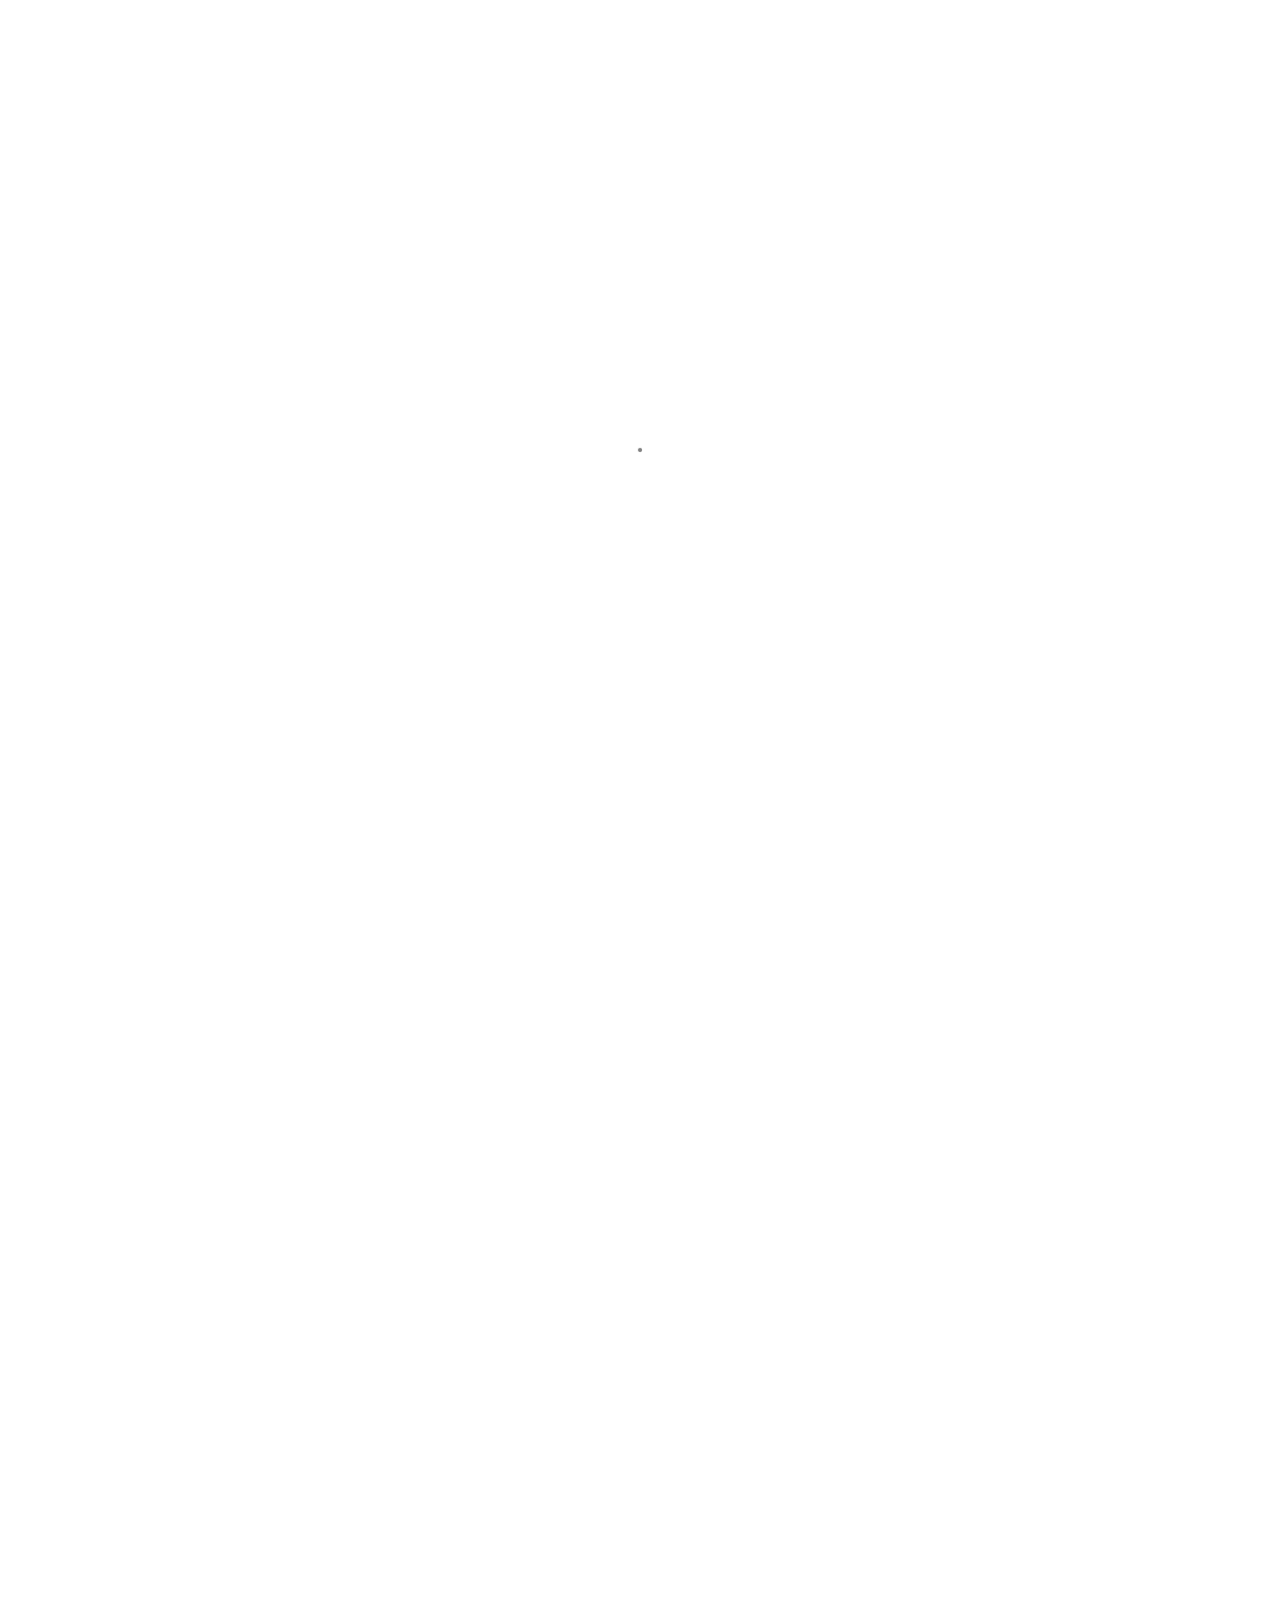
==== commit dc496ace: "Site updated: 2022-03-06 16:08:04" ====
--- a/index.html
+++ b/index.html
@@ -13,7 +13,7 @@
     
     <meta name="author" content="SwarmSMP"> 
     <link rel="alternative" href="atom.xml" title="SwarmSMP" type="application/atom+xml"> 
-    <link rel="icon" href="/swarm/img/favicon.png"> 
+    <link rel="icon" href="/img/favicon.png"> 
     
     
     
@@ -29,7 +29,7 @@
     <meta property="og:title" content="SwarmSMP"/>
     
     
-<link rel="stylesheet" href="/swarm/css/diaspora.css">
+<link rel="stylesheet" href="/css/diaspora.css">
 
 <meta name="generator" content="Hexo 6.0.0"></head>
 
@@ -44,29 +44,21 @@
         </li>
         
         <li class="pview menu-item menu-item-type-post_type menu-item-object-page">
-            <a href="/swarm/archives/" title="归档" target="_blank" rel="noopener">归档</a>
+            <a href="/archives/" title="归档" target="_blank" rel="noopener">归档</a>
         </li>
         
     </ul>
 	<span class="target"></span>
 	<center>
 	<div class="hitokoto">
-		<span class="typed" id="hitokoto" data-st="true"></span>
+		<span class="typed" id="hitokoto" data-st="false"></span>
 	</div>
 	</center>
 	
 	<p class="footerlinks">
 		<a href="#" class="iconfont icon-null"></a>
 		
-            <a href="/swarm/" title="facebook" class="iconfont icon-facebook" target="_blank" rel="noopener"> </a>
-        
-            <a href="/swarm/" title="twitter" class="iconfont icon-twitter" target="_blank" rel="noopener"> </a>
-        
-            <a href="/swarm/" title="github" class="iconfont icon-github" target="_blank" rel="noopener"> </a>
-        
-            <a href="/swarm/img/logo.png" title="wechat" class="iconfont icon-wechat" target="_blank" rel="noopener"> </a>
-        
-            <a href="/swarm/alvis_c@163.com" title="email" class="iconfont icon-email" target="_blank" rel="noopener"> </a>
+            <a href="https://github.com/Robotunl/swarm" title="github" class="iconfont icon-github" target="_blank" rel="noopener"> </a>
         
 		<a href="#" class="iconfont icon-null"></a>
 	</p>
@@ -86,7 +78,7 @@
 <div id="screen">
     <div id="mark">
         <div class="layer" data-depth="0.4">
-            <img src="/swarm/img/welcome-cover.jpg" id="cover" crossorigin="anonymous" width="1920" height="1080">
+            <img src="/img/welcome-cover.jpg" id="cover" crossorigin="anonymous" width="1920" height="1080">
         </div>
     </div>
     <!--
@@ -109,7 +101,7 @@
         <!--
         <p>二月 27, 2022</p>
         -->
-        <h2><a href="/swarm/2022/02/27/00/" title="SwarmSMP" class="posttitle">SwarmSMP</a></h2>
+        <h2><a href="/2022/02/27/00/" title="SwarmSMP" class="posttitle">SwarmSMP</a></h2>
         <p class="summary">海内存知己，天涯若比邻。...</p>
     </div>
     
@@ -118,12 +110,12 @@
     <div id="primary">
         
 <div class="post">
-    <a href="/swarm/2022/01/27/01/" title="客户端下载&游玩教程">
+    <a href="/2022/01/27/01/" title="客户端下载&游玩教程">
         <img src="https://s2.loli.net/2022/02/27/TKEP6QwGB1iH5Fr.jpg" class="cover" width="680" height="440">
     </a>
     <div class="else">
         <p>一月 27, 2022</p>
-        <h3><a href="/swarm/2022/01/27/01/" title="客户端下载&amp;游玩教程" class="posttitle">客户端下载&amp;游玩教程</a></h3>
+        <h3><a href="/2022/01/27/01/" title="客户端下载&amp;游玩教程" class="posttitle">客户端下载&amp;游玩教程</a></h3>
         <p>主要有以下两种方法：直接使用整合包 和 自主配置注：示范安装环境为Windows 10，Windows 7&#x2F;8&#x2F;11都与此类似
 直接使...</p>
     </div>
@@ -131,12 +123,12 @@
 
 
 <div class="post">
-    <a href="/swarm/2022/01/26/02/" title="地标收录">
+    <a href="/2022/01/26/02/" title="地标收录">
         <img src="https://s2.loli.net/2022/01/26/tZMES6UDojxrzs9.png" class="cover" width="680" height="440">
     </a>
     <div class="else">
         <p>一月 26, 2022</p>
-        <h3><a href="/swarm/2022/01/26/02/" title="地标收录" class="posttitle">地标收录</a></h3>
+        <h3><a href="/2022/01/26/02/" title="地标收录" class="posttitle">地标收录</a></h3>
         <p>
 此贴用于记录broland中的地点所对应的坐标。
 
@@ -150,12 +142,12 @@
 
 
 <div class="post">
-    <a href="/swarm/2022/01/17/03/" title="使用指令">
+    <a href="/2022/01/17/03/" title="使用指令">
         <img src="https://s2.loli.net/2022/01/30/mOCA2k7Br9VLbeF.png" class="cover" width="680" height="440">
     </a>
     <div class="else">
         <p>一月 17, 2022</p>
-        <h3><a href="/swarm/2022/01/17/03/" title="使用指令" class="posttitle">使用指令</a></h3>
+        <h3><a href="/2022/01/17/03/" title="使用指令" class="posttitle">使用指令</a></h3>
         <p>本服务器为纯净服务器，故暂无如&#x2F;tpa, &#x2F;tpr的传送指令及其他插件指令。  
 
 
@@ -177,17 +169,17 @@
 
 
 <script src="//lib.baomitu.com/jquery/1.8.3/jquery.min.js"></script>
-<script src="/swarm/js/plugin.js"></script>
-<script src="/swarm/js/typed.js"></script>
-<script src="/swarm/js/diaspora.js"></script>
-
-
-<link rel="stylesheet" href="/swarm/photoswipe/photoswipe.css">
-<link rel="stylesheet" href="/swarm/photoswipe/default-skin/default-skin.css">
-
-
-<script src="/swarm/photoswipe/photoswipe.min.js"></script>
-<script src="/swarm/photoswipe/photoswipe-ui-default.min.js"></script>
+<script src="/js/plugin.js"></script>
+<script src="/js/typed.js"></script>
+<script src="/js/diaspora.js"></script>
+
+
+<link rel="stylesheet" href="/photoswipe/photoswipe.css">
+<link rel="stylesheet" href="/photoswipe/default-skin/default-skin.css">
+
+
+<script src="/photoswipe/photoswipe.min.js"></script>
+<script src="/photoswipe/photoswipe-ui-default.min.js"></script>
 
 
 <!-- Root element of PhotoSwipe. Must have class pswp. -->
--- a/css/diaspora.css
+++ b/css/diaspora.css
@@ -0,0 +1,354 @@
+body,div,h1,h2,h3,h4,h5,p,ul,li {margin:0;padding:0;font-weight:normal;list-style:none;}
+html {-webkit-text-size-adjust:100%;}
+html,body {-webkit-tap-highlight-color:rgba(0,0,0,0);-webkit-font-smoothing:antialiased;background:#fff;}
+body {font-family:'PingFang SC','Hiragino Sans GB','Microsoft Yahei','WenQuanYi Micro Hei',sans-serif;font-size:14px;position:relative;overflow-x:hidden;}
+body:before {background:grey;position:absolute;content:'';display:block;width:14px;height:14px;left:50%;top:50%;margin-left:-7px;margin-top:-7px;border-radius:50%;-webkit-border-radius:50%;-moz-border-radius:50%;-webkit-animation:loading 2s ease-out forwards infinite;-moz-animation:loading 2s ease-out forwards infinite;display:none;}
+body.loading:before {display:block;}
+@-webkit-keyframes loading {
+  0% {-webkit-transform:scale(0.3);}
+  50% {-webkit-transform:scale(1.0);}
+  100% {-webkit-transform:scale(0.3);}
+}
+@-moz-keyframes loading {
+  0% {-moz-transform:scale(0.3);}
+  50% {-moz-transform:scale(1.0);}
+  100% {-moz-transform:scale(0.3);}
+}
+body.loading #container,body.loading #single,body.loading .nav {opacity:0;}
+html.loading,body.loading {height:100%;overflow:hidden;}
+a,a:hover {text-decoration:none;}
+img {display:block;max-width:100%;height:auto;}
+audio {display:none;visibility:hidden;opacity:0;width:0;height:0;}
+#screen {position:relative;}
+#mark {width:100%;height:560px;overflow:hidden;}
+.layer {position:relative;}
+#cover {position:absolute;max-width:none;}
+#header {position:absolute;top:70px;width:100%;}
+#header > div {margin:0 60px;position:relative;}
+.icon-menu {font-size:20px;padding:6px 6px 5px;border-radius:2px;cursor:pointer;position:absolute;z-index:4;right:0;top:0;margin-top:-3px;background:rgba(255,255,255,.9);}
+.icon-search {font-size:20px;padding:6px 6px 5px;border-radius:2px;cursor:pointer;position:absolute;z-index:4;right:40px;top:0;margin-top:-3px;background:rgba(255,255,255,.9);}
+.image-logo {z-index:4;position:relative;display:inline-block;-webkit-background-size:75px 32px;-moz-background-size:75px 32px;background-size:75px 32px;background-repeat:no-repeat;background-position:center center;-webkit-mask-box-image:url("/img/logo.png");background-color:white;width:75px;height:32px;mask-image:url("/img/logo.png");mask-size:contain;transition: background-color 0.5s ease-in-out;}
+body.mu .image-logo {background-color:black;}
+#vibrant {position:absolute;top:0;left:0;width:100%;height:100%;}
+#vibrant div {position:absolute;top:0;left:0;width:100%;height:100%;opacity:0;background-color:#000;}
+#post0 {width:28%;position:absolute;top:42%;left:10%;}
+#post0 p:first-child {color:#fff;font-size:12px;}
+#post0 h2 {font-size:28px;margin-top:15px;}
+#post0 h2 a {color:#fff;}
+#post0 h2 + p {color:#fff;font-size:14px;margin-top:30px;}
+.post {margin:100px auto 0;width:1200px;position:relative;}
+.post > a {display:inline-block;width:680px;height:440px;overflow:hidden;position:relative;z-index:3;}
+.else {position:absolute;background:#fff;text-align:left;top:20px;height:398px;width:498px;border:1px solid #eaeaea;}
+.post:nth-child(odd) {text-align:left;}
+.post:nth-child(even) {text-align:right;}
+.post:nth-child(odd) .else {left:660px;}
+.post:nth-child(even) .else {right:660px;}
+.else p:first-child {color:#999;font-size:12px;margin:80px 0 0 80px;}
+.else h3 {font-size:30px;line-height:1.1;margin:10px 100px 0 80px;}
+.else h3 a {color:#333;}
+.else h3 + p {color:#555;margin:10px 100px 0 80px;font-size:14px;line-height:1.8;}
+.here {position:absolute;left:80px;bottom:80px;color:#999;font-size:13px;}
+.here span {display:inline-block;vertical-align:middle;margin-right:10px;font-family:"icomoon","Hiragino Sans GB","Hiragino Sans GB W3","Microsoft YaHei","WenQuanYi Micro Hei",sans-serif;}
+.here span:before {display:inline-block;vertical-align:top;margin-right:7px;font-size:16px;}
+.here a {display:inline-block;cursor:default;}
+#pager {text-align:center;margin:70px 0 0;position:relative;}
+#pager a {font-size:14px;letter-spacing:5px;color:#666;border:1px solid #dadada;padding:10px 40px;background:#fff;}
+#loader {display:none;position:fixed;top:0;width:100%;height:3px;z-index:100;background-image:-webkit-linear-gradient(left,#F16F5C 0%,#F16F5C 12.5%,#5B56DD 12.5%,#5B56DD 25%,#E15CED 25%,#E15CED 37.5%,#27E559 37.5%,#27E559 50%,#18C8C9 50%,#18C8C9 62.5%,#DC8987 62.5%,#DC8987 75%,#BB83D6 75%,#BB83D6 87.5%,#E774BD 87.5%,#E774BD 100%);background-image:-moz-linear-gradient(left,#F16F5C 0%,#F16F5C 12.5%,#5B56DD 12.5%,#5B56DD 25%,#E15CED 25%,#E15CED 37.5%,#27E559 37.5%,#27E559 50%,#18C8C9 50%,#18C8C9 62.5%,#DC8987 62.5%,#DC8987 75%,#BB83D6 75%,#BB83D6 87.5%,#E774BD 87.5%,#E774BD 100%);}
+#top {height:50px;text-align:center;border-bottom:1px solid #f7f7f7;background:#fefefe;width:100%;position:fixed;top:0;z-index:10;display:none;}
+body.touch #top {position:relative;}
+.icon-icon {color:#333;font-size:20px;position:absolute;left:14px;top:16px;}
+.image-icon {-webkit-background-size:24px 24px;-moz-background-size:24px 24px;background-size:24px 24px;background-position:center center;background-repeat:no-repeat;width:24px;height:24px;position:absolute;left:14px;top:15px;color:#333;}
+.image-icon:hover {color:black;}
+.subtitle {color:#666;font-size:14px;margin-top:16px;display:none;}
+.icon-play,.icon-pause,.icon-images {position:absolute;left:70px;color:#666;top:17px;font-size:18px;cursor:pointer;}
+.icon-images {left:100px;}
+.icon-images.active {color:#EF6D57;}
+#top .count {display:none;}
+.social {position:absolute;right:0;height:30px;top:12px;}
+.share a {display:inline-block;color:#666;margin-right:15px;}
+.share a:hover {color:#333;}
+.share {position:relative;}
+.social > div {display:inline-block;font-size:20px;color:#666;cursor:pointer;margin-left:15px;}
+#qr {z-index:10;display:none;position:absolute;background:#fff;padding:16px;border:1px solid #f7f7f7;right:10px;top:50px;}
+.bar {position:absolute;height:100%;background:rgba(0,0,0,.07);z-index:-1;width:0;-webkit-transition:width .5s ease;-moz-transition:width .5s ease;transition:width .5s ease;}
+.scrollbar {position:absolute;height:2px;width:10px;top:0;background-color:#50bcb6;-webkit-transition:width .5s ease;-moz-transition:width .5s ease;transition:width .5s ease;}
+body.touch .scrollbar {display:none;}
+.nav {position:fixed;height:100%;width:100%;background:rgba(255,255,255,.97);z-index:3;top:-100%;-webkit-transition:top 0.3s cubic-bezier(0.4,0,0.2,1);-moz-transition:top 0.3s cubic-bezier(0.4,0,0.2,1);transition:top 0.3s cubic-bezier(0.4,0,0.2,1);}
+body.mu {overflow:hidden;height:100%;}
+html.mu {height:100%;}
+body.mu .icon-menu {color:#333;background: none;}
+body.mu .icon-search {color:#333;background: none;}
+body.mu .icon-menu:before {content:"\e689";}
+body.mu .nav {top:0;}
+body.mu .icon-logo {color:#333;}
+.menu {text-align:center;margin-top:200px;}
+.menu ul {display: -webkit-box;display: -ms-flexbox;display: flex;-webkit-box-pack: center;-ms-flex-pack: center;justify-content: center;-ms-flex-wrap: wrap;flex-wrap: wrap;list-style-type: none;padding: 0;}
+.menu li {font-size:18px;display:inline-block;margin:0 2px 2px 0;}
+.menu li:not(:last-child) {margin-right: 5px;}
+.menu a {display: block;font-size: 20px;color: #666;text-decoration: none;padding: 5px;margin: auto 10px;border-bottom: .1em solid transparent;}
+.menu a:hover {color:#333; border-bottom: .1em solid #9e1900; padding-bottom: .15em; transition: 150ms ease-in-out;}
+.nav p {color:#999;font-size:12px;position:absolute;width:100%;text-align:center;bottom:30px;}
+.nav p a {color:#999;text-decoration:underline;}
+.nav p:first-letter {font-family:sans-serif;}
+.nav .hitokoto {text-align:center;font-size: 16px;margin: 10% auto 10px;padding: 10px 20px 10px;color: darkgray;max-width:800;}
+.nav .footerlinks {font-size: 45px; margin: 20px 1px 30px;padding: 10px 1px 10px;}
+.nav .footerlinks a {font-size: 35px; text-decoration:none;}
+.nav .footerlinks a:hover { color: #737373;}/* 鼠标移动到链接上 */
+
+.set {display:block;max-width:768px;margin:0 auto 30px;line-height:2;padding-left:30px}
+.set h3 {font-size:22px;font-weight:500;margin:15px 0 20px}
+.set a {display:inline-block;position:relative;color:#424242;padding:5px 5px;}
+.set a::before {content:"";position:absolute;width:0;right:0;bottom:0;height:2px;background:#2196F3}
+.set a:hover {color:#2196F3!important}
+.set .category-list-item,.set .tag-list-item {display:inline-block;font-size:17px;text-align:left}
+.set .category-list-item .category-list-count,.set .category-list-item .tag-list-count,.set .tag-list-item .category-list-count,.set .tag-list-item .tag-list-count {color:#9E9E9E;font-style:normal}
+.set .category-list-item .category-list-count::before,.set .category-list-item .tag-list-count::before,.set .tag-list-item .category-list-count::before,.set .tag-list-item .tag-list-count::before {content:"["}
+.set .category-list-item .category-list-count::after,.set .category-list-item .tag-list-count::after,.set .tag-list-item .category-list-count::after,.set .tag-list-item .tag-list-count::after {content:"]"}
+.set .category-list-item {width:30%;margin:5px 0}@media screen and (max-width:768px) {.set .category-list-item {width:100%}}
+.set .tag-list-item {margin:10px 20px}
+.set .search .search-input {width: 100%;height: 42px;background: transparent;border: 0px;border-bottom:2px solid #6558BC;font-size:20px;padding-top: 20px;}
+.set .search .search-input[type=text]:focus{outline: none;border: 0px;border-bottom:2px solid #6558BC;}
+.set .search .local-search-result {margin-top:30px;}
+.set .search .search-result-list {padding:0;margin: 0;}
+.set .search .search-result-title {font-size:23px;}
+.set .search .search-result {}
+.set .search .search-keyword {background:yellow;padding:2px auto 2px;}
+.set .search li {list-style: none; margin: 0;border-bottom:1px dashed #E3E3E3;}
+.timeline {display:block;max-width:768px;margin:30px auto 40px;padding-left:30px;border-left:3px solid #B0BEC5}
+.timeline .timeline-title::before,.timeline .timeline-subtitle::before,.timeline .timeline-item::before {position:absolute;top:50%;transform:translateY(-50%);border-style:solid;border-color:#B0BEC5;border-radius:50%;background:white;content:"";transition:all .3s ease}
+.timeline-title,.timeline-subtitle,.timeline-item {position:relative;margin-bottom:25px;line-height:32px}
+.timeline-title:hover::before,.timeline-subtitle:hover::before,.timeline-item:hover::before {border-color:#2196F3}
+.timeline-title:hover a,.timeline-subtitle:hover a,.timeline-item:hover a {color:#2196F3}
+.timeline-title {font-size:28px}
+.timeline-title::before {width:12px;height:12px;border-width:4px;left:-42px}
+.timeline-subtitle {font-weight:400;font-size:22px}
+.timeline-subtitle::before {width:11px;height:11px;border-width:3px;left:-40px}
+.timeline-item {font-family:-apple-system,BlinkMacSystemFont,Segoe UI,Roboto,Oxygen,Ubuntu,Cantarell,Fira Sans,Droid Sans,Helvetica Neue,sans-serif;position:relative;padding-left:100px}
+.timeline-item time {position:absolute;left:0;top:50%;transform:translateY(-50%);display:inline-block;font-weight:300;color:#616161;width:100px}
+.timeline-item a {color:#212121;font-weight:400;transition:all .3s ease}
+.timeline-item::before {width:9px;height:9px;border-width:2px;left:-38px}
+#container {padding-bottom:100px;overflow:hidden;position:relative;}
+#container:before {content:'';display:block;width:1px;height:200%;position:absolute;left:50%;background:#eaeaea;top:-50%;z-index:0;}
+#primary {position:relative;}
+#single {background:#fff;position:relative;overflow-x:hidden;}
+.section {position:relative;width:100%;overflow:hidden;-webkit-transition:all 0.3s cubic-bezier(0.25,0.5,0.5,0.9);-moz-transition:all 0.3s cubic-bezier(0.25,0.5,0.5,0.9);transition:all 0.3s cubic-bezier(0.25,0.5,0.5,0.9);}
+body.touch,body.touch .article {margin-top:0;}
+.zoom:before {opacity:0;color:#fff;font-size:20px;display:block;z-index:3;left:50%;top:70%;padding:5px;margin-top:-15px;margin-left:-15px;position:absolute;background:rgba(0,0,0,.7);-webkit-transition:all 0.3s cubic-bezier(0.25,0.5,0.5,0.9);-moz-transition:all 0.3s cubic-bezier(0.25,0.5,0.5,0.9);transition:all 0.3s cubic-bezier(0.25,0.5,0.5,0.9);}
+.zoom:hover:before {opacity:1;top:50%;}
+.touch .zoom:hover:before {opacity:0;}
+.icon-arrow-left:before {content:'\e606';position:absolute;left:0;top:50%;margin-top:-30px;color:#666;}
+.icon-arrow-right:before {content:'\e605';position:absolute;right:0;top:50%;margin-top:-30px;color:#666;}
+h1.title {font-size:30px;color:#333;line-height:1.3;position:relative;font-weight:bold;}
+.page .content:before {display:none;}
+.stuff {margin-top:20px;color:#666;font-size:13px;}
+.stuff span {display:inline-block;margin-right:20px;}
+.stuff .likeThis {pointer-events:none;}
+.stuff .icon-like {display:none;}
+.stuff .count {color:#666;}
+.comment {margin:50px auto;}
+.comment.link,.downloadlink {cursor:pointer;letter-spacing:5px;border:1px solid #dadada;width:170px;text-align:center;color:#666;font-size:14px;padding:10px 0;}
+.comment .gt-comments-null{display:none;}
+.comment .gt-header-textarea{border-radius:0;background: white;}
+.comment .gt-popup{margin-top:8px;}
+.comment .gt-counts a{color:black;border-bottom:0;pointer-events:none;}
+.comment .gt-avatar-github{display:none;}
+.comment .gt-header-avatar{display:none;}
+.comment .gt-header-comment{margin-left: 0;!important;}
+.comment .gt-header-preview{border-radius:0;}
+.comment .gt-btn-public{border-radius:0;}
+.comment .gt-btn-preview{border-radius:0;}
+.comment .gt-btn-login{border-radius:0;}
+.comment .gt-ico-tip{display:none;}
+.comment .gt-btn-public .gt-btn-text:after{content:"（Cmd | Ctrl  + Enter）";}
+.comment .gt-meta{margin:0; border:0;}
+#preview {position:fixed;top:0;width:100%;height:100%;z-index:5;background:#fff;left:100%;-moz-transition:all 0.3s cubic-bezier(0,0,0.2,1);-webkit-transition:all 0.3s cubic-bezier(0,0,0.2,1);transition:all 0.3s cubic-bezier(0,0,0.2,1);overflow-y:scroll;}
+#preview.show {left:0;}
+#preview + canvas {display:none;}
+.article {width:70%;margin:0 auto;margin-top:50px;display:-webkit-flex;display:flex;-webkit-align-items:center;align-items:center;-webkit-justify-content:flex-start;justify-content:flex-start;}
+.article > div {width:100%;padding:30px 0;margin:0 auto;}
+.article .main {width:700px;}
+.article .side {align-self:flex-start;flex:0 0 220px;}
+.article .toc {width:200px;height:100%;/*position:fixed;*/top:60px;right:100px;padding:1em;line-height:2.3;overflow-y:auto;}
+.article .toc .toc-item:hover {font-weight:900;}
+.article .toc li a {display:inline-block;color:#737373;text-decoration:none;transition:color,padding 0.2s ease-in-out;}
+.article .toc li a:hover {padding-left:8px;border-left:3px solid black;}
+.page .main{padding:0px;}
+
+/* Icon font style */
+@font-face{font-family:"iconfont";src:url(//at.alicdn.com/t/font_1679264_tle9h9614mq.eot?t=1583722241347);src:url(//at.alicdn.com/t/font_1679264_tle9h9614mq.eot?t=1583722241347#iefix) format("embedded-opentype"),url([data-uri]) format("woff2"),url(//at.alicdn.com/t/font_1679264_tle9h9614mq.woff?t=1583722241347) format("woff"),url(//at.alicdn.com/t/font_1679264_tle9h9614mq.ttf?t=1583722241347) format("truetype"),url(//at.alicdn.com/t/font_1679264_tle9h9614mq.svg?t=1583722241347#iconfont) format("svg")}
+.iconfont{font-family:"iconfont"!important;font-size:22px;font-style:normal;-webkit-font-smoothing:antialiased;-moz-osx-font-smoothing:grayscale}
+.icon-close:before{content:"\e689"}
+.icon-play:before{content:"\e65d"}
+.icon-menu:before{content:"\e623"}
+.icon-home:before{content:"\e612"}
+/*.icon-facebook:before{content:"\e632"}*/
+/*.icon-twitter:before{content:"\e659"}*/
+/*.icon-github:before{content:"\e64a"}*/
+.icon-pause:before{content:"\e64c"}
+.icon-scan:before{content:"\e600"}
+.icon-search:before{content:"\e601"}
+/*.icon-email:before{content:"\e62d"}*/
+.icon-like:before{content:"\e602"}
+/*.icon-wechat:before{content:"\e603"}*/
+.icon-left:before{content:"\e604"}
+
+@font-face {
+  font-family: "iconfont"; /* Project id 2609542 */
+  src: url('//at.alicdn.com/t/font_2609542_9phvm77zuvw.woff2?t=1623581069201') format('woff2'),
+       url('//at.alicdn.com/t/font_2609542_9phvm77zuvw.woff?t=1623581069201') format('woff'),
+       url('//at.alicdn.com/t/font_2609542_9phvm77zuvw.ttf?t=1623581069201') format('truetype');
+}
+
+.iconfont {
+  font-family: "iconfont" !important;
+  font-size: 22px;
+  font-style: normal;
+  -webkit-font-smoothing: antialiased;
+  -moz-osx-font-smoothing: grayscale;
+}
+
+.icon-github:before {
+  content: "\e7d1";
+}
+
+.icon-email:before {
+  content: "\e6da";
+}
+
+.icon-wechat:before {
+  content: "\e7e3";
+}
+
+.icon-twitter:before {
+  content: "\e7e2";
+}
+
+
+/* tags style  */
+.post-tags-list {margin-top:10px;display:table;}
+.post-tags-list-item {float:left;margin-right:10px;background:rgba(102,128,153,0.075);border-radius:0;padding:2px 5px;}
+.post-tags-list-link {color:rgba(44,63,81,0.5);}
+
+/* Post or Page content style */
+.content {margin-top:50px;font-size:15px;line-height:2;color:#232323;}
+.content h1 {font-size:39px}
+.content h2 {font-size:32px}
+.content h3 {font-size:26px}
+.content h4 {font-size:19px}
+.content h5 {font-size:15px}
+.content h6 {font-size:13px}
+.content strong {font-weight:500;}
+.content a {background:transparent;color:#1980e6;text-decoration:none;}
+.content a:hover {color:#518dca;}
+.content hr {margin-top:21px;margin-bottom:21px;border:0;border-top:1px solid rgba(102,128,153,0.1)}
+.content p {margin:0 0 .8em;}
+.content ul,.content ol {margin:10px 0;padding-left:20px;}
+.content ul li {list-style:disc;margin:5px 0;}
+.content ol li {list-style:decimal;margin:5px 0;}
+.content > h1,.content > h2,.content > h3,.content > h4,.content > h5,.content > h6 {margin-top:2rem;margin-bottom:0.8rem;color:#000;}
+.content > h1:first-child,.content > h2:first-child,.content > h3:first-child,.content > h4:first-child,.content > h5:first-child,.content > h6:first-child {margin-top:0;}
+.content img {cursor:pointer;}
+.content pre,.content .highlight {background:#2d2d2d;margin:1.6rem 0;padding:0.8rem 0.8rem;border-style:solid;border-width:1px 0;overflow:auto;color:#ccc;line-height:20px;}
+.content .gutter {display:none;}
+.content .highlight .gutter pre {color:#666;font-size:0.9rem;}
+.content code,.content pre {font-family:"Source Code Pro",monospace}
+.content code {background:rgba(99,99,99,0.07);color:#ef459c;padding:1px 2px;border-radius:2px;}
+.content pre code {background:none;text-shadow:none;padding:0;}
+.content blockquote {color:#656565;margin:0 0 1.1em;border-left:3px solid #efefef;border-left-width:6px;background-color:rgba(119,119,119,0.05);border-top-right-radius:5px;border-bottom-right-radius:5px;padding:15px 20px;}
+.content blockquote p {margin:0;}
+.content table {margin:15px 0;border-collapse:collapse;display:table;width:100%;table-layout:fixed;word-wrap:break-word;}
+.content table tr {border-top:1px solid #ccc;background-color:#fff;}
+.content table th,.content table td {border:1px solid #ddd;padding:6px 13px;}
+.content .highlight pre {border:none;margin:0;padding:0;}
+.content .highlight table {margin:0;width:auto;}
+.content .highlight td {border:none;padding:0;}
+.content .highlight tr {border:0;}
+.content .highlight figcaption {font-size:0.85em;color:#999;line-height:1em;margin-bottom:1em;}
+.content .highlight figcaption a {float:right;}
+.content .highlight .gutter pre {text-align:right;padding-right:20px;}
+.content .highlight .line {height:20px;}
+.content .video-container {position:relative;padding-bottom:56.25%;padding-top:25px;height:0;}
+.content .video-container iframe {position:absolute;top:0;left:0;width:100%;height:100%;}
+pre .comment,pre .title {color:#999;}
+pre .variable,pre .attribute,pre .tag,pre .regexp,pre .ruby .constant,pre .xml .tag,pre .title,pre .xml .pi,pre .xml .doctype,pre .html .doctype,pre .css .id,pre .css .class,pre .css .pseudo {color:#f2777a;}
+pre .number,pre .preprocessor,pre .built_in,pre .literal,pre .params,pre .constant {color:#f99157;}
+pre .class,pre .ruby .class .title,pre .css .rules .attribute {color:#99cc99;}
+pre .string,pre .value,pre .inheritance,pre .header,pre .ruby .symbol,pre .xml .cdata {color:#99cc99;}
+pre .css .hexcolor {color:#66cccc;}
+pre .function,pre .python .decorator,pre .python .title,pre .ruby .function .title,pre .ruby .title .keyword,pre .perl .sub,pre .javascript .title,pre .coffeescript .title {color:#6699cc;}
+pre .keyword,pre .javascript .function {color:#cc99cc;}
+
+/* Responsive style */
+@media screen and (max-width:1200px) {
+  #header > div {width:900px;margin:0 auto;}
+  #post0 {width:32%;}
+  #post0 h2 {font-size:24px;}
+  .post {width:900px;}
+  .post > a {width:480px;height:310px;}
+  .else {top:10px;width:420px;height:290px;}
+  .post:nth-child(odd) .else {left:450px;}
+  .post:nth-child(even) .else {right:450px;}
+  .else p:first-child {font-size:12px;margin:50px 0 0 60px;}
+  .else h3 {font-size:24px;margin:10px 60px 0 60px;}
+  .else h3 + p {margin:10px 60px 0 60px;}
+  .here {left:60px;bottom:50px;}
+  .article{width:100%;}
+  .article .main{width:94%;}
+  .article .side {display:none}
+  .comment .gt-btn-public .gt-btn-text:after{content:"";}
+}
+@media screen and (max-width:900px) {
+  #mark {height:480px;}
+  #header > div {width:90%;}
+  #vibrant polygon {transform:translateX(-10%);-moz-transform:translateX(-10%);-webkit-transform:translateX(-10%);}
+  #post0 {width:40%;}
+  #post0 h2 {font-size:20px;}
+  .post {width:100%;margin-top:60px;background:#fff;padding-bottom:30px;border-bottom:1px solid #eaeaea;}
+  .post > a {display:block;margin:0 auto;width:100%;height:auto;}
+  .post > a img {margin:0 auto;}
+  .else {height:auto;position:static;width:100%;margin:0 auto;background:transparent;border:none;}
+  .else p:first-child {margin:30px 0 0 20px;}
+  .else h3 {font-size:24px;margin:10px 30px 0 20px;}
+  .else h3 + p {margin:10px 30px 0 20px;}
+  .here {position:static;margin:20px 0 20px 20px;}
+  .article{width:100%;}
+  .article .main{width:94%;}
+  .article .side {display:none}
+  .comment .gt-btn-public .gt-btn-text:after{content:"";}
+}
+@media screen and (max-width:780px) {
+  #header {top:40px;}
+  #vibrant svg {display:none;}
+  #vibrant div {opacity:0.3;}
+  #container {padding-bottom:50px;}
+  #post0 {bottom:60px;top:auto;width:70%;left:5%;}
+  .menu {width:90%;margin:160px auto 0;}
+  .menu li {font-size:16px;}
+  #pager {margin:30px 0 0;}
+  h1.title {font-size:24px;}
+  .tab {display:none;}
+  .icon-scan {display:none!important;}
+  .icon-images {left:80px;}
+  .icon-pause,.icon-play {left:50px;}
+  .comment.link {width:140px;padding:5px 0;}
+  .article{width:100%;}
+  .article .main{width:94%;}
+  .article .side {display:none}
+  .comment .gt-btn-public .gt-btn-text:after{content:"";}
+}
+@media screen and (max-width:480px) {
+  #post0 p:first-child {display:block;}
+  #container:before {display:none;}
+  #post0 h2 {text-align:left;margin:0 10px 0 0;}
+  #post0 h2 + p {text-align:left;margin:10px 20px 0 0;color:#f2f2f2;font-size:14px;}
+  #post0 h2 a {color:#fff;}
+  #post0 .summary {display:none;}
+  .stuff span {margin-right:10px;}
+  .stuff span:first-child {display:none;}
+  .content table {font-size:smaller;}
+  .content table tr td {padding:6px;}
+  .article {width:100%;}
+  .article .main{width:94%;}
+  .article .side {display:none}
+  .comment .gt-btn-public .gt-btn-text:after{content:"";}
+}
--- a/photoswipe/photoswipe.css
+++ b/photoswipe/photoswipe.css
@@ -0,0 +1,179 @@
+/*! PhotoSwipe main CSS by Dmitry Semenov | photoswipe.com | MIT license */
+/*
+	Styles for basic PhotoSwipe functionality (sliding area, open/close transitions)
+*/
+/* pswp = photoswipe */
+.pswp {
+  display: none;
+  position: absolute;
+  width: 100%;
+  height: 100%;
+  left: 0;
+  top: 0;
+  overflow: hidden;
+  -ms-touch-action: none;
+  touch-action: none;
+  z-index: 1500;
+  -webkit-text-size-adjust: 100%;
+  /* create separate layer, to avoid paint on window.onscroll in webkit/blink */
+  -webkit-backface-visibility: hidden;
+  outline: none; }
+  .pswp * {
+    -webkit-box-sizing: border-box;
+            box-sizing: border-box; }
+  .pswp img {
+    max-width: none; }
+
+/* style is added when JS option showHideOpacity is set to true */
+.pswp--animate_opacity {
+  /* 0.001, because opacity:0 doesn't trigger Paint action, which causes lag at start of transition */
+  opacity: 0.001;
+  will-change: opacity;
+  /* for open/close transition */
+  -webkit-transition: opacity 333ms cubic-bezier(0.4, 0, 0.22, 1);
+          transition: opacity 333ms cubic-bezier(0.4, 0, 0.22, 1); }
+
+.pswp--open {
+  display: block; }
+
+.pswp--zoom-allowed .pswp__img {
+  /* autoprefixer: off */
+  cursor: -webkit-zoom-in;
+  cursor: -moz-zoom-in;
+  cursor: zoom-in; }
+
+.pswp--zoomed-in .pswp__img {
+  /* autoprefixer: off */
+  cursor: -webkit-grab;
+  cursor: -moz-grab;
+  cursor: grab; }
+
+.pswp--dragging .pswp__img {
+  /* autoprefixer: off */
+  cursor: -webkit-grabbing;
+  cursor: -moz-grabbing;
+  cursor: grabbing; }
+
+/*
+	Background is added as a separate element.
+	As animating opacity is much faster than animating rgba() background-color.
+*/
+.pswp__bg {
+  position: absolute;
+  left: 0;
+  top: 0;
+  width: 100%;
+  height: 100%;
+  background: #000;
+  opacity: 0;
+  -webkit-transform: translateZ(0);
+          transform: translateZ(0);
+  -webkit-backface-visibility: hidden;
+  will-change: opacity; }
+
+.pswp__scroll-wrap {
+  position: absolute;
+  left: 0;
+  top: 0;
+  width: 100%;
+  height: 100%;
+  overflow: hidden; }
+
+.pswp__container,
+.pswp__zoom-wrap {
+  -ms-touch-action: none;
+  touch-action: none;
+  position: absolute;
+  left: 0;
+  right: 0;
+  top: 0;
+  bottom: 0; }
+
+/* Prevent selection and tap highlights */
+.pswp__container,
+.pswp__img {
+  -webkit-user-select: none;
+  -moz-user-select: none;
+  -ms-user-select: none;
+      user-select: none;
+  -webkit-tap-highlight-color: transparent;
+  -webkit-touch-callout: none; }
+
+.pswp__zoom-wrap {
+  position: absolute;
+  width: 100%;
+  -webkit-transform-origin: left top;
+  -ms-transform-origin: left top;
+  transform-origin: left top;
+  /* for open/close transition */
+  -webkit-transition: -webkit-transform 333ms cubic-bezier(0.4, 0, 0.22, 1);
+          transition: transform 333ms cubic-bezier(0.4, 0, 0.22, 1); }
+
+.pswp__bg {
+  will-change: opacity;
+  /* for open/close transition */
+  -webkit-transition: opacity 333ms cubic-bezier(0.4, 0, 0.22, 1);
+          transition: opacity 333ms cubic-bezier(0.4, 0, 0.22, 1); }
+
+.pswp--animated-in .pswp__bg,
+.pswp--animated-in .pswp__zoom-wrap {
+  -webkit-transition: none;
+  transition: none; }
+
+.pswp__container,
+.pswp__zoom-wrap {
+  -webkit-backface-visibility: hidden; }
+
+.pswp__item {
+  position: absolute;
+  left: 0;
+  right: 0;
+  top: 0;
+  bottom: 0;
+  overflow: hidden; }
+
+.pswp__img {
+  position: absolute;
+  width: auto;
+  height: auto;
+  top: 0;
+  left: 0; }
+
+/*
+	stretched thumbnail or div placeholder element (see below)
+	style is added to avoid flickering in webkit/blink when layers overlap
+*/
+.pswp__img--placeholder {
+  -webkit-backface-visibility: hidden; }
+
+/*
+	div element that matches size of large image
+	large image loads on top of it
+*/
+.pswp__img--placeholder--blank {
+  background: #222; }
+
+.pswp--ie .pswp__img {
+  width: 100% !important;
+  height: auto !important;
+  left: 0;
+  top: 0; }
+
+/*
+	Error message appears when image is not loaded
+	(JS option errorMsg controls markup)
+*/
+.pswp__error-msg {
+  position: absolute;
+  left: 0;
+  top: 50%;
+  width: 100%;
+  text-align: center;
+  font-size: 14px;
+  line-height: 16px;
+  margin-top: -8px;
+  color: #CCC; }
+
+.pswp__error-msg a {
+  color: #CCC;
+  text-decoration: underline; }
--- a/photoswipe/default-skin/default-skin.css
+++ b/photoswipe/default-skin/default-skin.css
@@ -0,0 +1,482 @@
+/*! PhotoSwipe Default UI CSS by Dmitry Semenov | photoswipe.com | MIT license */
+/*
+
+	Contents:
+
+	1. Buttons
+	2. Share modal and links
+	3. Index indicator ("1 of X" counter)
+	4. Caption
+	5. Loading indicator
+	6. Additional styles (root element, top bar, idle state, hidden state, etc.)
+
+*/
+/*
+	
+	1. Buttons
+
+ */
+/* <button> css reset */
+.pswp__button {
+  width: 44px;
+  height: 44px;
+  position: relative;
+  background: none;
+  cursor: pointer;
+  overflow: visible;
+  -webkit-appearance: none;
+  display: block;
+  border: 0;
+  padding: 0;
+  margin: 0;
+  float: right;
+  opacity: 0.75;
+  -webkit-transition: opacity 0.2s;
+          transition: opacity 0.2s;
+  -webkit-box-shadow: none;
+          box-shadow: none; }
+  .pswp__button:focus, .pswp__button:hover {
+    opacity: 1; }
+  .pswp__button:active {
+    outline: none;
+    opacity: 0.9; }
+  .pswp__button::-moz-focus-inner {
+    padding: 0;
+    border: 0; }
+
+/* pswp__ui--over-close class it added when mouse is over element that should close gallery */
+.pswp__ui--over-close .pswp__button--close {
+  opacity: 1; }
+
+.pswp__button,
+.pswp__button--arrow--left:before,
+.pswp__button--arrow--right:before {
+  background: url(default-skin.png) 0 0 no-repeat;
+  background-size: 264px 88px;
+  width: 44px;
+  height: 44px; }
+
+@media (-webkit-min-device-pixel-ratio: 1.1), (-webkit-min-device-pixel-ratio: 1.09375), (min-resolution: 105dpi), (min-resolution: 1.1dppx) {
+  /* Serve SVG sprite if browser supports SVG and resolution is more than 105dpi */
+  .pswp--svg .pswp__button,
+  .pswp--svg .pswp__button--arrow--left:before,
+  .pswp--svg .pswp__button--arrow--right:before {
+    background-image: url(default-skin.svg); }
+  .pswp--svg .pswp__button--arrow--left,
+  .pswp--svg .pswp__button--arrow--right {
+    background: none; } }
+
+.pswp__button--close {
+  background-position: 0 -44px; }
+
+.pswp__button--share {
+  background-position: -44px -44px; }
+
+.pswp__button--fs {
+  display: none; }
+
+.pswp--supports-fs .pswp__button--fs {
+  display: block; }
+
+.pswp--fs .pswp__button--fs {
+  background-position: -44px 0; }
+
+.pswp__button--zoom {
+  display: none;
+  background-position: -88px 0; }
+
+.pswp--zoom-allowed .pswp__button--zoom {
+  display: block; }
+
+.pswp--zoomed-in .pswp__button--zoom {
+  background-position: -132px 0; }
+
+/* no arrows on touch screens */
+.pswp--touch .pswp__button--arrow--left,
+.pswp--touch .pswp__button--arrow--right {
+  visibility: hidden; }
+
+/*
+	Arrow buttons hit area
+	(icon is added to :before pseudo-element)
+*/
+.pswp__button--arrow--left,
+.pswp__button--arrow--right {
+  background: none;
+  top: 50%;
+  margin-top: -50px;
+  width: 70px;
+  height: 100px;
+  position: absolute; }
+
+.pswp__button--arrow--left {
+  left: 0; }
+
+.pswp__button--arrow--right {
+  right: 0; }
+
+.pswp__button--arrow--left:before,
+.pswp__button--arrow--right:before {
+  content: '';
+  top: 35px;
+  background-color: rgba(0, 0, 0, 0.3);
+  height: 30px;
+  width: 32px;
+  position: absolute; }
+
+.pswp__button--arrow--left:before {
+  left: 6px;
+  background-position: -138px -44px; }
+
+.pswp__button--arrow--right:before {
+  right: 6px;
+  background-position: -94px -44px; }
+
+/*
+
+	2. Share modal/popup and links
+
+ */
+.pswp__counter,
+.pswp__share-modal {
+  -webkit-user-select: none;
+  -moz-user-select: none;
+  -ms-user-select: none;
+      user-select: none; }
+
+.pswp__share-modal {
+  display: block;
+  background: rgba(0, 0, 0, 0.5);
+  width: 100%;
+  height: 100%;
+  top: 0;
+  left: 0;
+  padding: 10px;
+  position: absolute;
+  z-index: 1600;
+  opacity: 0;
+  -webkit-transition: opacity 0.25s ease-out;
+          transition: opacity 0.25s ease-out;
+  -webkit-backface-visibility: hidden;
+  will-change: opacity; }
+
+.pswp__share-modal--hidden {
+  display: none; }
+
+.pswp__share-tooltip {
+  z-index: 1620;
+  position: absolute;
+  background: #FFF;
+  top: 56px;
+  border-radius: 2px;
+  display: block;
+  width: auto;
+  right: 44px;
+  -webkit-box-shadow: 0 2px 5px rgba(0, 0, 0, 0.25);
+          box-shadow: 0 2px 5px rgba(0, 0, 0, 0.25);
+  -webkit-transform: translateY(6px);
+      -ms-transform: translateY(6px);
+          transform: translateY(6px);
+  -webkit-transition: -webkit-transform 0.25s;
+          transition: transform 0.25s;
+  -webkit-backface-visibility: hidden;
+  will-change: transform; }
+  .pswp__share-tooltip a {
+    display: block;
+    padding: 8px 12px;
+    color: #000;
+    text-decoration: none;
+    font-size: 14px;
+    line-height: 18px; }
+    .pswp__share-tooltip a:hover {
+      text-decoration: none;
+      color: #000; }
+    .pswp__share-tooltip a:first-child {
+      /* round corners on the first/last list item */
+      border-radius: 2px 2px 0 0; }
+    .pswp__share-tooltip a:last-child {
+      border-radius: 0 0 2px 2px; }
+
+.pswp__share-modal--fade-in {
+  opacity: 1; }
+  .pswp__share-modal--fade-in .pswp__share-tooltip {
+    -webkit-transform: translateY(0);
+        -ms-transform: translateY(0);
+            transform: translateY(0); }
+
+/* increase size of share links on touch devices */
+.pswp--touch .pswp__share-tooltip a {
+  padding: 16px 12px; }
+
+a.pswp__share--facebook:before {
+  content: '';
+  display: block;
+  width: 0;
+  height: 0;
+  position: absolute;
+  top: -12px;
+  right: 15px;
+  border: 6px solid transparent;
+  border-bottom-color: #FFF;
+  -webkit-pointer-events: none;
+  -moz-pointer-events: none;
+  pointer-events: none; }
+
+a.pswp__share--facebook:hover {
+  background: #3E5C9A;
+  color: #FFF; }
+  a.pswp__share--facebook:hover:before {
+    border-bottom-color: #3E5C9A; }
+
+a.pswp__share--twitter:hover {
+  background: #55ACEE;
+  color: #FFF; }
+
+a.pswp__share--pinterest:hover {
+  background: #CCC;
+  color: #CE272D; }
+
+a.pswp__share--download:hover {
+  background: #DDD; }
+
+/*
+
+	3. Index indicator ("1 of X" counter)
+
+ */
+.pswp__counter {
+  position: absolute;
+  left: 0;
+  top: 0;
+  height: 44px;
+  font-size: 13px;
+  line-height: 44px;
+  color: #FFF;
+  opacity: 0.75;
+  padding: 0 10px; }
+
+/*
+	
+	4. Caption
+
+ */
+.pswp__caption {
+  position: absolute;
+  left: 0;
+  bottom: 0;
+  width: 100%;
+  min-height: 44px; }
+  .pswp__caption small {
+    font-size: 11px;
+    color: #BBB; }
+
+.pswp__caption__center {
+  text-align: left;
+  max-width: 420px;
+  margin: 0 auto;
+  font-size: 13px;
+  padding: 10px;
+  line-height: 20px;
+  color: #CCC; }
+
+.pswp__caption--empty {
+  display: none; }
+
+/* Fake caption element, used to calculate height of next/prev image */
+.pswp__caption--fake {
+  visibility: hidden; }
+
+/*
+
+	5. Loading indicator (preloader)
+
+	You can play with it here - http://codepen.io/dimsemenov/pen/yyBWoR
+
+ */
+.pswp__preloader {
+  width: 44px;
+  height: 44px;
+  position: absolute;
+  top: 0;
+  left: 50%;
+  margin-left: -22px;
+  opacity: 0;
+  -webkit-transition: opacity 0.25s ease-out;
+          transition: opacity 0.25s ease-out;
+  will-change: opacity;
+  direction: ltr; }
+
+.pswp__preloader__icn {
+  width: 20px;
+  height: 20px;
+  margin: 12px; }
+
+.pswp__preloader--active {
+  opacity: 1; }
+  .pswp__preloader--active .pswp__preloader__icn {
+    /* We use .gif in browsers that don't support CSS animation */
+    background: url(preloader.gif) 0 0 no-repeat; }
+
+.pswp--css_animation .pswp__preloader--active {
+  opacity: 1; }
+  .pswp--css_animation .pswp__preloader--active .pswp__preloader__icn {
+    -webkit-animation: clockwise 500ms linear infinite;
+            animation: clockwise 500ms linear infinite; }
+  .pswp--css_animation .pswp__preloader--active .pswp__preloader__donut {
+    -webkit-animation: donut-rotate 1000ms cubic-bezier(0.4, 0, 0.22, 1) infinite;
+            animation: donut-rotate 1000ms cubic-bezier(0.4, 0, 0.22, 1) infinite; }
+
+.pswp--css_animation .pswp__preloader__icn {
+  background: none;
+  opacity: 0.75;
+  width: 14px;
+  height: 14px;
+  position: absolute;
+  left: 15px;
+  top: 15px;
+  margin: 0; }
+
+.pswp--css_animation .pswp__preloader__cut {
+  /* 
+			The idea of animating inner circle is based on Polymer ("material") loading indicator 
+			 by Keanu Lee https://blog.keanulee.com/2014/10/20/the-tale-of-three-spinners.html
+		*/
+  position: relative;
+  width: 7px;
+  height: 14px;
+  overflow: hidden; }
+
+.pswp--css_animation .pswp__preloader__donut {
+  -webkit-box-sizing: border-box;
+          box-sizing: border-box;
+  width: 14px;
+  height: 14px;
+  border: 2px solid #FFF;
+  border-radius: 50%;
+  border-left-color: transparent;
+  border-bottom-color: transparent;
+  position: absolute;
+  top: 0;
+  left: 0;
+  background: none;
+  margin: 0; }
+
+@media screen and (max-width: 1024px) {
+  .pswp__preloader {
+    position: relative;
+    left: auto;
+    top: auto;
+    margin: 0;
+    float: right; } }
+
+@-webkit-keyframes clockwise {
+  0% {
+    -webkit-transform: rotate(0deg);
+            transform: rotate(0deg); }
+  100% {
+    -webkit-transform: rotate(360deg);
+            transform: rotate(360deg); } }
+
+@keyframes clockwise {
+  0% {
+    -webkit-transform: rotate(0deg);
+            transform: rotate(0deg); }
+  100% {
+    -webkit-transform: rotate(360deg);
+            transform: rotate(360deg); } }
+
+@-webkit-keyframes donut-rotate {
+  0% {
+    -webkit-transform: rotate(0);
+            transform: rotate(0); }
+  50% {
+    -webkit-transform: rotate(-140deg);
+            transform: rotate(-140deg); }
+  100% {
+    -webkit-transform: rotate(0);
+            transform: rotate(0); } }
+
+@keyframes donut-rotate {
+  0% {
+    -webkit-transform: rotate(0);
+            transform: rotate(0); }
+  50% {
+    -webkit-transform: rotate(-140deg);
+            transform: rotate(-140deg); }
+  100% {
+    -webkit-transform: rotate(0);
+            transform: rotate(0); } }
+
+/*
+	
+	6. Additional styles
+
+ */
+/* root element of UI */
+.pswp__ui {
+  -webkit-font-smoothing: auto;
+  visibility: visible;
+  opacity: 1;
+  z-index: 1550; }
+
+/* top black bar with buttons and "1 of X" indicator */
+.pswp__top-bar {
+  position: absolute;
+  left: 0;
+  top: 0;
+  height: 44px;
+  width: 100%; }
+
+.pswp__caption,
+.pswp__top-bar,
+.pswp--has_mouse .pswp__button--arrow--left,
+.pswp--has_mouse .pswp__button--arrow--right {
+  -webkit-backface-visibility: hidden;
+  will-change: opacity;
+  -webkit-transition: opacity 333ms cubic-bezier(0.4, 0, 0.22, 1);
+          transition: opacity 333ms cubic-bezier(0.4, 0, 0.22, 1); }
+
+/* pswp--has_mouse class is added only when two subsequent mousemove events occur */
+.pswp--has_mouse .pswp__button--arrow--left,
+.pswp--has_mouse .pswp__button--arrow--right {
+  visibility: visible; }
+
+.pswp__top-bar,
+.pswp__caption {
+  background-color: rgba(0, 0, 0, 0.5); }
+
+/* pswp__ui--fit class is added when main image "fits" between top bar and bottom bar (caption) */
+.pswp__ui--fit .pswp__top-bar,
+.pswp__ui--fit .pswp__caption {
+  background-color: rgba(0, 0, 0, 0.3); }
+
+/* pswp__ui--idle class is added when mouse isn't moving for several seconds (JS option timeToIdle) */
+.pswp__ui--idle .pswp__top-bar {
+  opacity: 0; }
+
+.pswp__ui--idle .pswp__button--arrow--left,
+.pswp__ui--idle .pswp__button--arrow--right {
+  opacity: 0; }
+
+/*
+	pswp__ui--hidden class is added when controls are hidden
+	e.g. when user taps to toggle visibility of controls
+*/
+.pswp__ui--hidden .pswp__top-bar,
+.pswp__ui--hidden .pswp__caption,
+.pswp__ui--hidden .pswp__button--arrow--left,
+.pswp__ui--hidden .pswp__button--arrow--right {
+  /* Force paint & create composition layer for controls. */
+  opacity: 0.001; }
+
+/* pswp__ui--one-slide class is added when there is just one item in gallery */
+.pswp__ui--one-slide .pswp__button--arrow--left,
+.pswp__ui--one-slide .pswp__button--arrow--right,
+.pswp__ui--one-slide .pswp__counter {
+  display: none; }
+
+.pswp__element--disabled {
+  display: none !important; }
+
+.pswp--minimal--dark .pswp__top-bar {
+  background: none; }
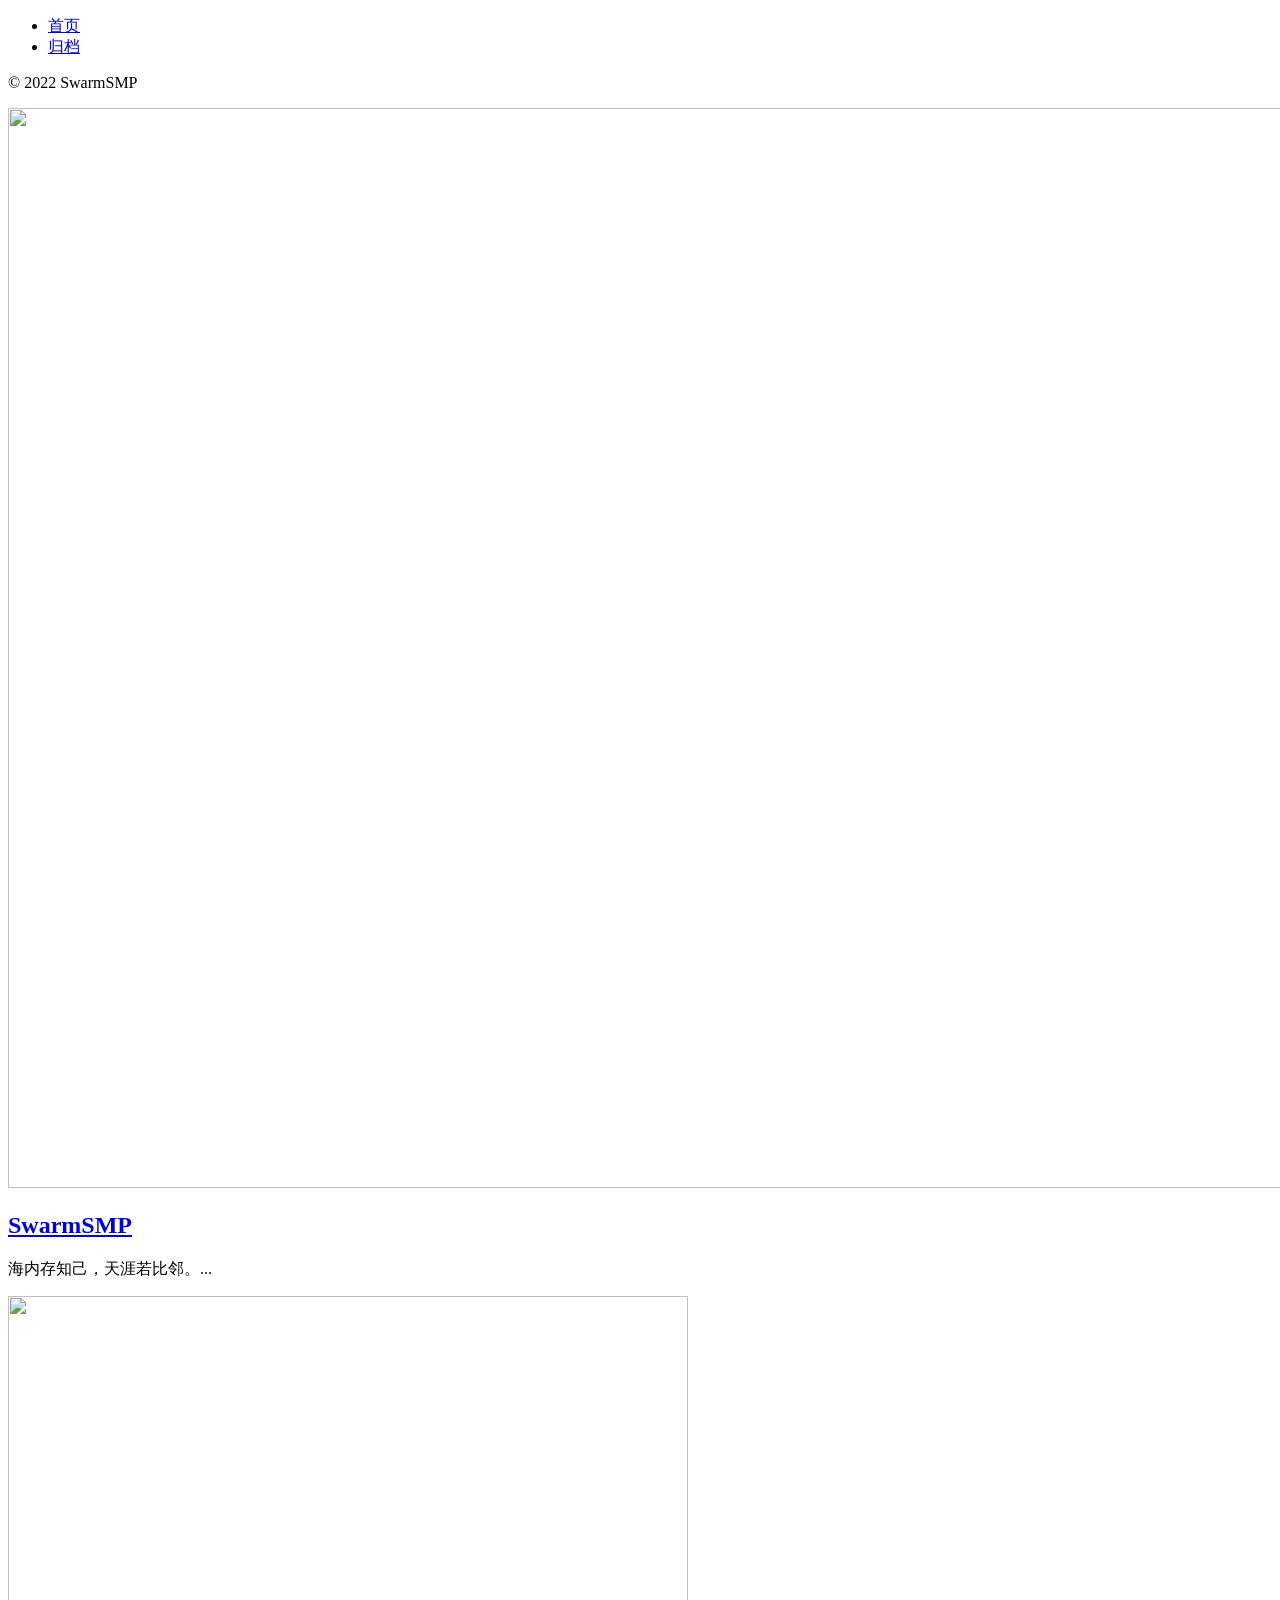
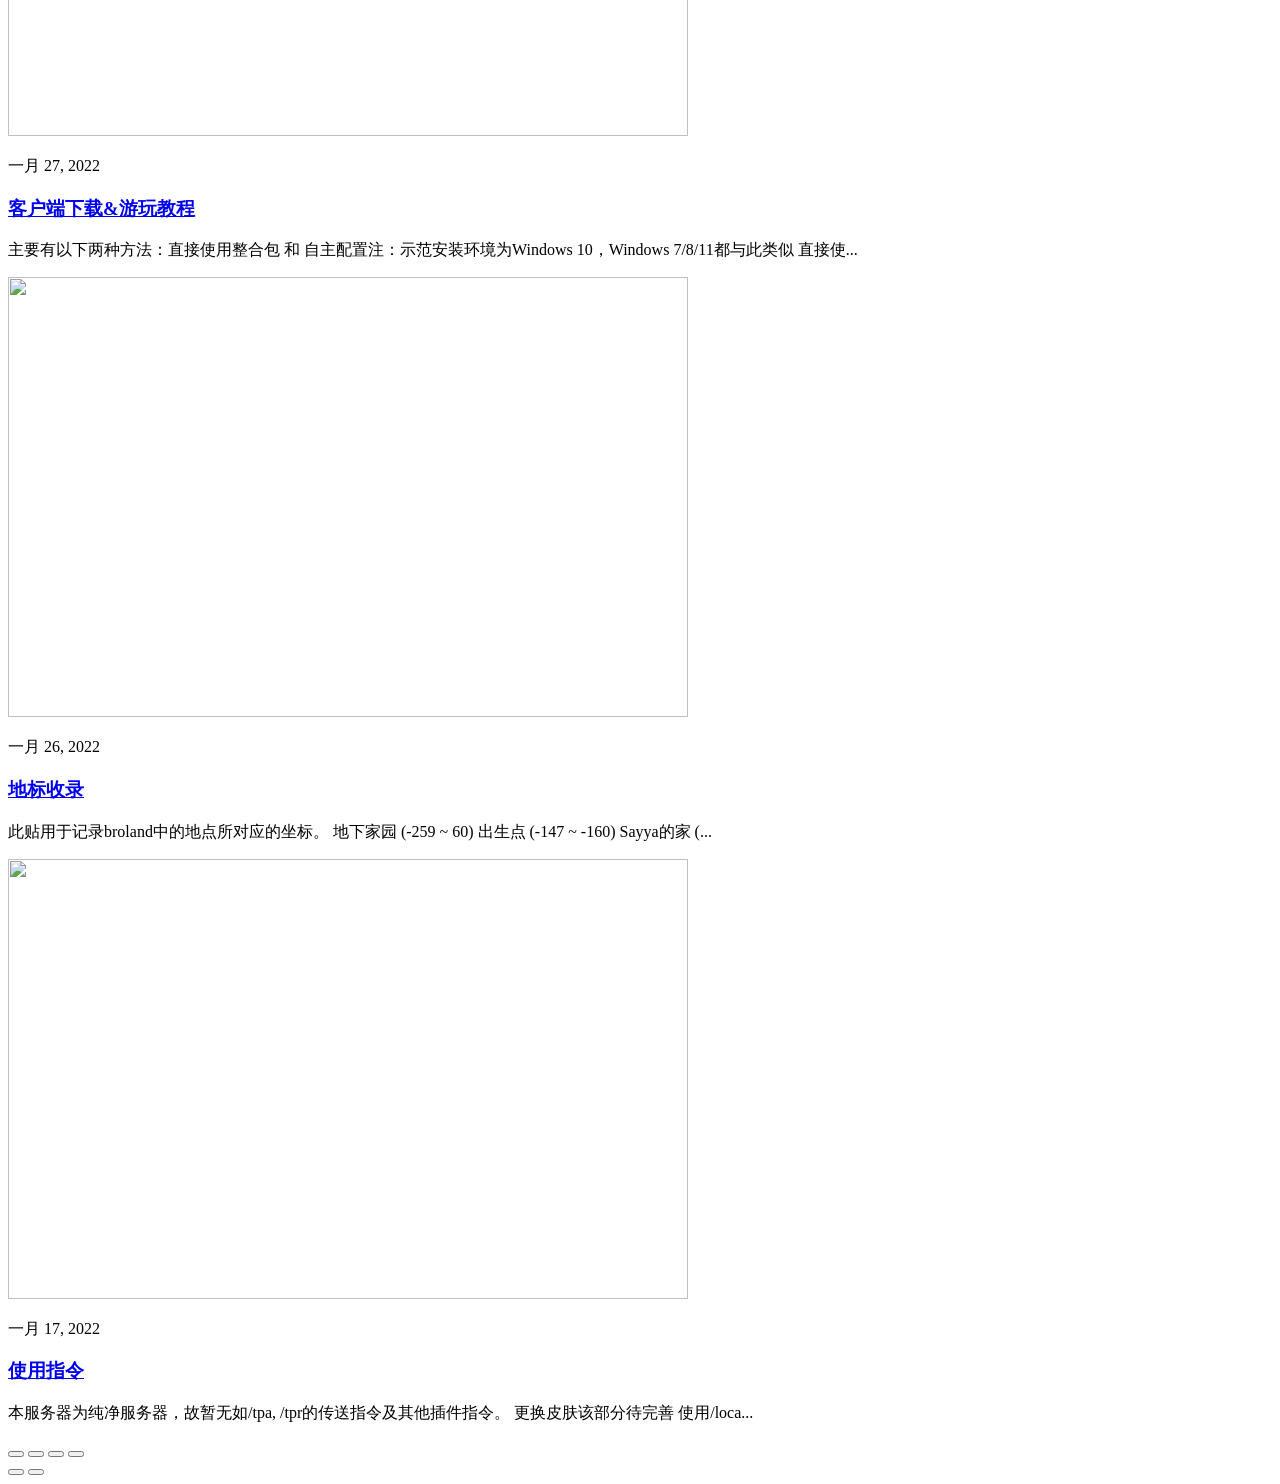
==== commit 250bc11c: "Site updated: 2022-03-11 22:44:50" ====
--- a/index.html
+++ b/index.html
@@ -13,7 +13,7 @@
     
     <meta name="author" content="SwarmSMP"> 
     <link rel="alternative" href="atom.xml" title="SwarmSMP" type="application/atom+xml"> 
-    <link rel="icon" href="/img/favicon.png"> 
+    <link rel="icon" href="/swarm/img/favicon.png"> 
     
     
     
@@ -29,7 +29,7 @@
     <meta property="og:title" content="SwarmSMP"/>
     
     
-<link rel="stylesheet" href="/css/diaspora.css">
+<link rel="stylesheet" href="/swarm/css/diaspora.css">
 
 <meta name="generator" content="Hexo 6.0.0"></head>
 
@@ -44,7 +44,7 @@
         </li>
         
         <li class="pview menu-item menu-item-type-post_type menu-item-object-page">
-            <a href="/archives/" title="归档" target="_blank" rel="noopener">归档</a>
+            <a href="/swarm/archives/" title="归档" target="_blank" rel="noopener">归档</a>
         </li>
         
     </ul>
@@ -78,7 +78,7 @@
 <div id="screen">
     <div id="mark">
         <div class="layer" data-depth="0.4">
-            <img src="/img/welcome-cover.jpg" id="cover" crossorigin="anonymous" width="1920" height="1080">
+            <img src="/swarm/img/welcome-cover.jpg" id="cover" crossorigin="anonymous" width="1920" height="1080">
         </div>
     </div>
     <!--
@@ -101,7 +101,7 @@
         <!--
         <p>二月 27, 2022</p>
         -->
-        <h2><a href="/2022/02/27/00/" title="SwarmSMP" class="posttitle">SwarmSMP</a></h2>
+        <h2><a href="/swarm/2022/02/27/00/" title="SwarmSMP" class="posttitle">SwarmSMP</a></h2>
         <p class="summary">海内存知己，天涯若比邻。...</p>
     </div>
     
@@ -110,12 +110,12 @@
     <div id="primary">
         
 <div class="post">
-    <a href="/2022/01/27/01/" title="客户端下载&游玩教程">
+    <a href="/swarm/2022/01/27/01/" title="客户端下载&游玩教程">
         <img src="https://s2.loli.net/2022/02/27/TKEP6QwGB1iH5Fr.jpg" class="cover" width="680" height="440">
     </a>
     <div class="else">
         <p>一月 27, 2022</p>
-        <h3><a href="/2022/01/27/01/" title="客户端下载&amp;游玩教程" class="posttitle">客户端下载&amp;游玩教程</a></h3>
+        <h3><a href="/swarm/2022/01/27/01/" title="客户端下载&amp;游玩教程" class="posttitle">客户端下载&amp;游玩教程</a></h3>
         <p>主要有以下两种方法：直接使用整合包 和 自主配置注：示范安装环境为Windows 10，Windows 7&#x2F;8&#x2F;11都与此类似
 直接使...</p>
     </div>
@@ -123,12 +123,12 @@
 
 
 <div class="post">
-    <a href="/2022/01/26/02/" title="地标收录">
+    <a href="/swarm/2022/01/26/02/" title="地标收录">
         <img src="https://s2.loli.net/2022/01/26/tZMES6UDojxrzs9.png" class="cover" width="680" height="440">
     </a>
     <div class="else">
         <p>一月 26, 2022</p>
-        <h3><a href="/2022/01/26/02/" title="地标收录" class="posttitle">地标收录</a></h3>
+        <h3><a href="/swarm/2022/01/26/02/" title="地标收录" class="posttitle">地标收录</a></h3>
         <p>
 此贴用于记录broland中的地点所对应的坐标。
 
@@ -142,12 +142,12 @@
 
 
 <div class="post">
-    <a href="/2022/01/17/03/" title="使用指令">
+    <a href="/swarm/2022/01/17/03/" title="使用指令">
         <img src="https://s2.loli.net/2022/01/30/mOCA2k7Br9VLbeF.png" class="cover" width="680" height="440">
     </a>
     <div class="else">
         <p>一月 17, 2022</p>
-        <h3><a href="/2022/01/17/03/" title="使用指令" class="posttitle">使用指令</a></h3>
+        <h3><a href="/swarm/2022/01/17/03/" title="使用指令" class="posttitle">使用指令</a></h3>
         <p>本服务器为纯净服务器，故暂无如&#x2F;tpa, &#x2F;tpr的传送指令及其他插件指令。  
 
 
@@ -169,17 +169,17 @@
 
 
 <script src="//lib.baomitu.com/jquery/1.8.3/jquery.min.js"></script>
-<script src="/js/plugin.js"></script>
-<script src="/js/typed.js"></script>
-<script src="/js/diaspora.js"></script>
-
-
-<link rel="stylesheet" href="/photoswipe/photoswipe.css">
-<link rel="stylesheet" href="/photoswipe/default-skin/default-skin.css">
-
-
-<script src="/photoswipe/photoswipe.min.js"></script>
-<script src="/photoswipe/photoswipe-ui-default.min.js"></script>
+<script src="/swarm/js/plugin.js"></script>
+<script src="/swarm/js/typed.js"></script>
+<script src="/swarm/js/diaspora.js"></script>
+
+
+<link rel="stylesheet" href="/swarm/photoswipe/photoswipe.css">
+<link rel="stylesheet" href="/swarm/photoswipe/default-skin/default-skin.css">
+
+
+<script src="/swarm/photoswipe/photoswipe.min.js"></script>
+<script src="/swarm/photoswipe/photoswipe-ui-default.min.js"></script>
 
 
 <!-- Root element of PhotoSwipe. Must have class pswp. -->
